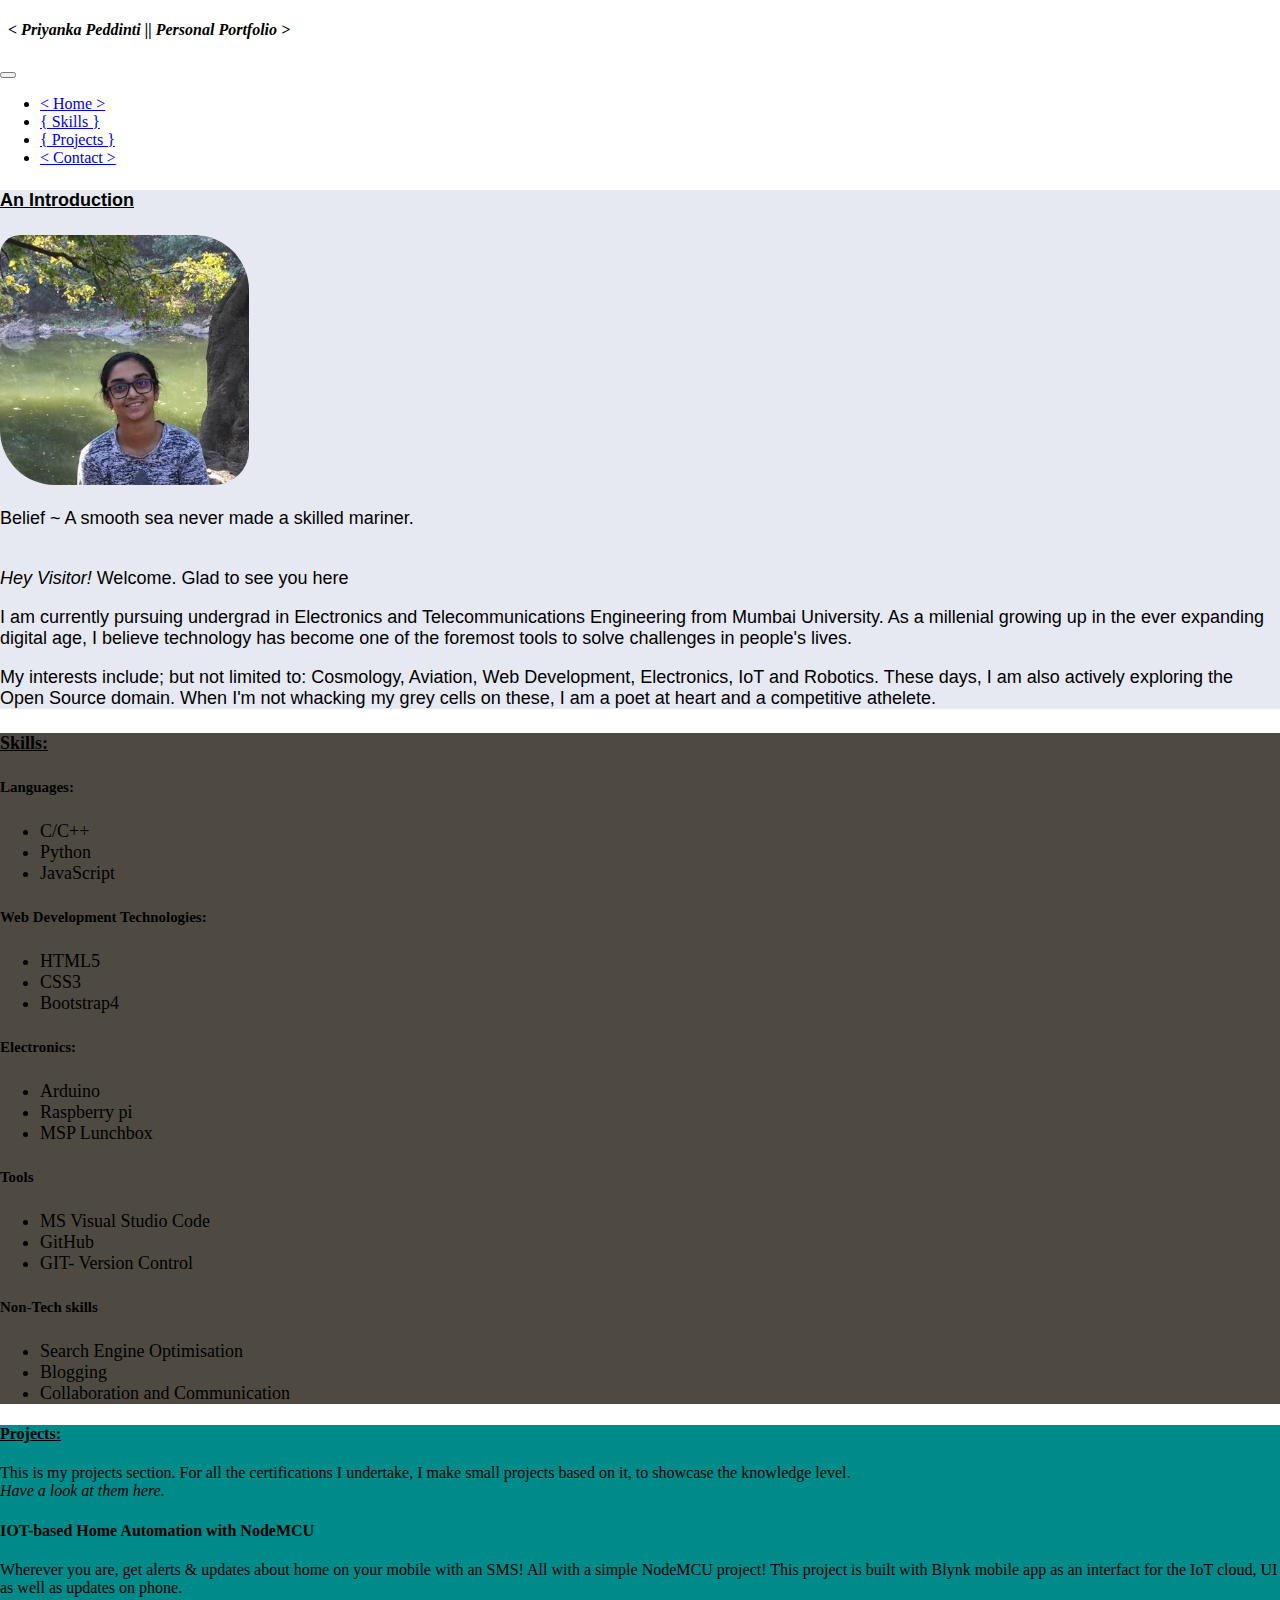
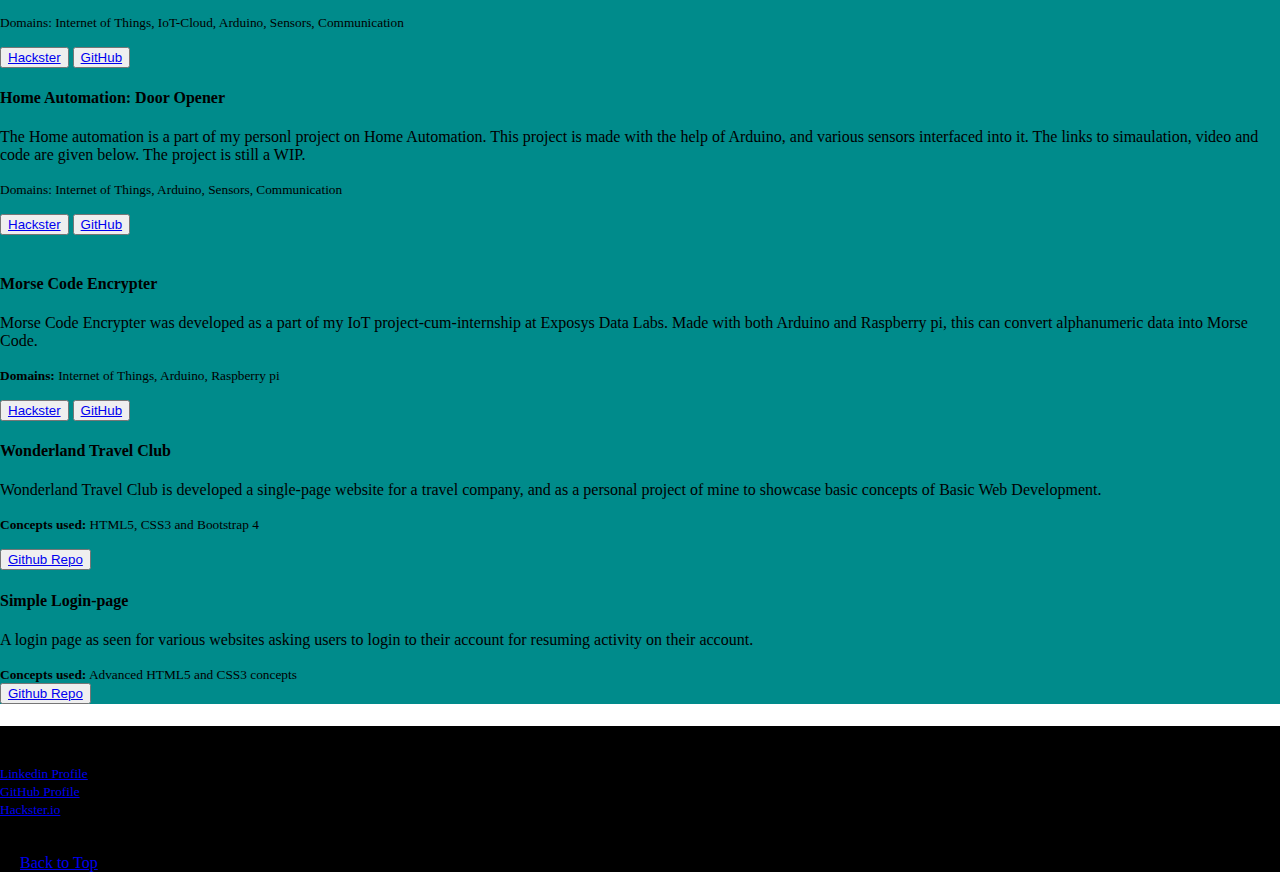
==== index.html @ e5d43625 "added node mcu project" ====
<!DOCTYPE html>
<head>

    <!--Social media icon next to title-->
    <script src="js/social-icon.js"></script>    
    <link
      rel="icon"
      href="https://img.icons8.com/officel/16/000000/hacking.png"
      type="image/icon type"
    />
    <title>Priyanka Peddinti | Website </title>
    <meta charset="utf-8">    
    <link rel="stylesheet" href="cssling.css">
    <meta name="keywords" content="priyanka peddinti, web developer, mumbai, slrtce, ece, extc">
    <meta name="viewport" content="width=device-width">    
</head>

<body>
    
    <nav class="navbar navbar-expand-lg navbar-light rounded  bg-light text-dark">

        <em><h4>  &nbsp; < Priyanka Peddinti</h7><h7> || Personal Portfolio > &nbsp; </h4></em>

        <button class="navbar-toggler" type="button" data-target="#navbar" 
        data-toggle="collapse"  aria-expanded="false" aria-label="Toggle Navigate"
        aria-controls="navbar">     
        <span class="navbar-toggler-icon"></span>  
        </button>  

        &nbsp;&nbsp;&nbsp;&nbsp;&nbsp;&nbsp;&nbsp;&nbsp;&nbsp;&nbsp;
               
        <div class="collapse navbar-collapse      text-align-center" id="navbar">
            <ul class="navbar-nav mr-auto">
                <li class="nav-item">
                    <a class="nav-link" href="#homepage">
                        < Home >
                    </a>
                </li>

                <li class="nav-item">
                    <a class="nav-link text-primary" href="#skills">
                         { Skills } 
                    </a>
                </li>

                <li class="nav-item">
                    <a class="nav-link text-primary" href="#projects">
                        { Projects }
                    </a>
                </li>

                <li class="nav-item">
                    <a class="nav-link" href="#contact">
                        <  Contact  >
                    </a>
                </li>
            </ul>
        </div>
    </nav>

    <div class="text-align-center block block-home py-3 mx-3 my-3" id="homepage">           
        <div class="row featurette">
            <div class="col-md-5 py-2 text-center">
                <p class="py-1 mx-2 my-2 px-1 ">
                    <h4><u>An Introduction</u></h4>
                </p>
                <p class="pp-photo" id="pp-photo">
                 <img id="photo" class="photo" src="image/fpgs.jpg.jpg" height="250">
                </p>
                <p><h7>Belief ~ A smooth sea never made a skilled mariner.</h7></p>
            </div>

            <div class="col-md-7 px-3 py-4">
                <p><br>
                    <em>Hey Visitor!</em> Welcome. Glad to see you here<br>
                </p>
                <p>
                    I am currently pursuing undergrad in Electronics and Telecommunications Engineering from Mumbai University. As a millenial growing up in the ever expanding digital age, I believe technology has become one of the foremost tools to solve challenges in people's lives. <br>
                </p>

                <p>
                    My interests include; but not limited to: Cosmology, Aviation, Web Development, Electronics, IoT and Robotics. These days, I am also actively exploring the Open Source domain. When I'm not whacking my grey cells on these, I am a poet at heart and a competitive athelete.  
                </p>
            </div>
        </div>
    </div>

    <div id="skills"  class="block block-skills py-3 px-3 mx-3 my-4 text-white">
       <p><h4><u>Skills:</u></h4></p>

       <div class="row featurette">
           <div class="col-md-4">
               <p><h5>Languages:</h5></p>
               <ul>
                   <li>C/C++</li>
                   <li>Python</li>
                   <li>JavaScript</li>
               </ul>
           </div>

           <div class="col-md-4">
               <p><h5>Web Development Technologies:</h5></p>
               <ul>
                   <li>HTML5</li>
                   <li>CSS3</li>
                   <li>Bootstrap4</li>
               </ul>
           </div>

           <div class="col-md-4">
               <p><h5>Electronics:</h5></p>   
               <div class="col-md-6">
                <ul>
                    <li>Arduino</li>
                    <li>Raspberry pi</li>  
                    <li>MSP Lunchbox</li>                 
                </ul>   
               </div>                         
           </div>
       </div>

       <div class="row featurette">
           <div class="col-md-4">
               <p><h5>Tools</h5></p>
               <ul>
                   <li>MS Visual Studio Code</li>
                   <li>GitHub</li>
                   <li> GIT- Version Control </li>
               </ul>
           </div>
           <div class="col-md-6">
               <p><h5>Non-Tech skills</h5></p>
               <ul>
                   <li>Search Engine Optimisation</li>
                   <li>Blogging</li>
                   <li>Collaboration and Communication</li>
               </ul>
           </div>
       </div>
    </div>

    <div id="projects" class="text-center block block-projects py-3 mx-4 my-2 text-white">
        <container class="text-left"><h4><u>Projects:</u></h4></container>
        <p class="mx-3 my-3 px-2 py-3">
            This is my projects section. For all the certifications I undertake, I make small projects based on it, to showcase the knowledge level. <br><em>Have a look at them here. </em>
        </p>

        <div class="row row-featurette mx-3">
            <!--row for projects-->

            <div class="col-md-6">
                <div class="card shadow-sm">
                    <div class="card-header text-dark"><h4 class="card-title">IOT-based Home Automation with NodeMCU </h4></div>

                    <div class="card-body">
                        <p class="card-title project-description text-dark">
                            Wherever you are, get alerts & updates about home on your mobile with an SMS! All with a simple NodeMCU project!
                            This project is built with Blynk mobile app as an interfact for the IoT cloud, UI as well as updates on phone.
                            <p><small class="text-muted text-dark">
                                Domains: Internet of Things, IoT-Cloud, Arduino, Sensors, Communication
                            </small></p>
                        </p>
                    </div>

                    <div class="card-footer">
                        <button class="btn btn-block btn-outline-primary mx-1 my-1 px-2 py-2">
                            <a href="https://www.hackster.io/smashers/iot-based-home-automation-with-nodemcu-4c3415#overview">
                                Hackster
                            </a>
                        </button>
                        <button class="btn btn-block btn-outline-secondary mx-1 my-1 px-2 py-2">
                            <a href="https://github.com/priyanka-p01/IOT-based-Home-Automation-with-NodeMCU">
                                GitHub
                            </a>
                        </button>
                    </div>
                </div>
            </div>

            <div class="col-md-6">
                <div class="card shadow-sm">
                    <div class="card-header text-dark"><h4 class="card-title">Home Automation: Door Opener</h4></div>

                    <div class="card-body">
                        <p class="card-title project-description text-primary">
                            The Home automation is a part of my personl project on Home Automation. This project is made with the help of Arduino, and various sensors interfaced into it. The links to simaulation, video and code are given below. The project is still a WIP.
                            <p><small class="text-muted text-dark">
                                Domains: Internet of Things, Arduino, Sensors, Communication
                            </small></p>
                        </p>
                    </div>

                    <div class="card-footer">
                        <button class="btn btn-block btn-outline-primary mx-1 my-1 px-2 py-2">
                            <a href="https://www.hackster.io/priyanka_p1/home-automation-smart-automated-entrance-exit-door-0d6a22">
                                Hackster
                            </a>
                        </button>
                        <button class="btn btn-block btn-outline-secondary mx-1 my-1 px-2 py-2">
                            <a href="https://github.com/priyanka-p01/home_automation-door_opener">
                                GitHub
                            </a>
                        </button>
                    </div>
                </div>
            </div>
        </div>
        <br>

        <div class="row row-featurette mx-3">
            <!--row for projects-->
            <div class="col-md-4">

                <div class="card shadow-sm">
                    <div class="card-header text-dark"><h4 class="card-title">Morse Code Encrypter</h4></div>
                    <div class="card-body">
                        <p class="card-title project-description text-primary">
                            Morse Code Encrypter was developed as a part of my IoT project-cum-internship at Exposys Data Labs. Made with both Arduino and Raspberry pi, this can convert alphanumeric data into Morse Code. 
                            <p><small class="text-muted"><b>Domains:</b> Internet of Things, Arduino, Raspberry pi</small></p>
                        </p>
                    </div>
                    <div class="card-footer">
                        <button class="btn btn-block btn-outline-primary mx-1 my-1 px-2 py-2">                            
                            <a href="https://www.hackster.io/priyanka_p1/morsecode-encoder-959c2c">Hackster</a>
                        </button>

                        <button class="btn btn-outline-secondary mx-1 my-1 px-2 py-2">
                            <a href="https://github.com/priyanka-p01/morsecode-encoder">GitHub</a>
                        </button>
                    </div>
                </div>
            </div>


            <div class="col-md-4">
                <div class="card shadow-sm">
                    <div class="card-header text-dark">
                        <h4 class="card-title">Wonderland Travel Club</h4>
                    </div>

                    <div class="card-body">
                        <p class="card-title project-description text-dark">
                            Wonderland Travel Club is developed a single-page website for a travel company, and as a personal project of mine to showcase basic concepts of Basic Web Development. <p>
                                <small class="muted-text text-secondary">
                                    <b>Concepts used:</b> HTML5, CSS3 and Bootstrap 4
                                </small>
                            </p>
                        </p>
                    </div>
                    
                    <div class="card-footer">
                        <button class="btn btn-rounded btn-outline-primary btn-block mx-1 my-1 px-2 py-2">
                            <a href="https://github.com/priyanka-p01/wonder-land-travel-club">
                                Github Repo
                            </a>
                        </button>
                    </div>
                </div>
            </div>

            <div class="col-md-4">
                <div class="card shadow-sm">

                    <div class="card-header text-dark">
                        <h4 class="card-title">Simple Login-page</h4>
                    </div>

                    <div class="card-body">
                        <p class="card-title project-description text-primary">
                            A login page as seen for various websites asking users to login to their account for resuming activity on their account.<br>
                        </p>
                        <small class="muted-text text-secondary">
                            <b>Concepts used:</b>
                            Advanced HTML5 and CSS3 concepts
                        </small>                    
                    </div>

                    <div class="card-footer">
                        <button class="btn btn-block btn-outline-primary">
                            <a href="https://github.com/priyanka-p01/LoginPage-HTML-CSS">
                                Github Repo
                            </a>
                        </button>
                    </div>
                    
                </div>
            </div>
        </div>
        
    </div>
    

    <section>

        <footer id="contact" class="footer text-white my-3 py-3">

            <p class="text-left mx-3 my-3">
                <h5><b>Contact Links:</b></h5>

                <div class="row row-featurette">
                    <div class="col-md-2 mx-3 my-3 px-2 py-2">
                        <small class="text-muted">
                            <a href="https://www.linkedin.com/in/priyanka-peddinti-85b9291a9/">Linkedin Profile</a>
                        </small>
                    </div>
                    <div class="col-md-2 mx-3 my-3 px-2 py-2">
                        <small class="text-muted">
                            <a href="https://github.com/priyanka-p01">GitHub Profile</a>
                        </small>
                    </div>
                    <div class="col-md-2 mx-3 my-3 px-2 py-2">
                        <small class="text-muted">
                            <a href="https://www.hackster.io/priyanka_p1">Hackster.io</a>
                        </small>
                    </div>
                </div>
            </p>

            <p class="text-center">
             &copy; Priyanka Peddinti, 2021 | All rights reserved.<br>            

                <svg xmlns="http://www.w3.org/2000/svg" width="16" height="16" fill="currentColor" class="bi bi-house-door" viewBox="0 0 16 16">
                <path d="M8.354 1.146a.5.5 0 0 0-.708 0l-6 6A.5.5 0 0 0 1.5 7.5v7a.5.5 0 0 0 .5.5h4.5a.5.5 0 0 0 .5-.5v-4h2v4a.5.5 0 0 0 .5.5H14a.5.5 0 0 0 .5-.5v-7a.5.5 0 0 0-.146-.354L13 5.793V2.5a.5.5 0 0 0-.5-.5h-1a.5.5 0 0 0-.5.5v1.293L8.354 1.146zM2.5 14V7.707l5.5-5.5 5.5 5.5V14H10v-4a.5.5 0 0 0-.5-.5h-3a.5.5 0 0 0-.5.5v4H2.5z"/>
                </svg>
                <a href="#home-page">Back to Top</a>
            </p>
        </footer>
    </section>
    

    <!-- CSS only -->
    <link href="https://cdn.jsdelivr.net/npm/bootstrap@5.0.2/dist/css/bootstrap.min.css" rel="stylesheet" integrity="sha384-EVSTQN3/azprG1Anm3QDgpJLIm9Nao0Yz1ztcQTwFspd3yD65VohhpuuCOmLASjC" crossorigin="anonymous">

    <!-- JavaScript Bundle with Popper -->
    <script src="https://cdn.jsdelivr.net/npm/bootstrap@5.0.2/dist/js/bootstrap.bundle.min.js" integrity="sha384-MrcW6ZMFYlzcLA8Nl+NtUVF0sA7MsXsP1UyJoMp4YLEuNSfAP+JcXn/tWtIaxVXM" crossorigin="anonymous"></script>
    

</body>

</html>
---- cssling.css ----
html,
body
{
    height: 100%;
    width: 100%;
    margin: 0 0 auto;  
     
}

.block-home
{
    background-color: #e6e9f1;
    font-family: 'Trebuchet MS', 'Lucida Sans Unicode', 'Lucida Grande', 'Lucida Sans', Arial, sans-serif;
    font-size: large;
}

.block-skills
{
    background-color: #4f4a41;
    font-family:Cambria, Cochin, Georgia, Times, 'Times New Roman', serif;
    font-size: large;
}

.block-projects
{
    background-color: #008b8b;
    font-family: Georgia, 'Times New Roman', Times, serif;
    font-size: medium;
    
}

.block-contact
{
    background-color: snow;
    color: black;
}

.footer
{
    background-color: black;
}

.photo
{
    border-radius: 20px 55px 35px;
    
}
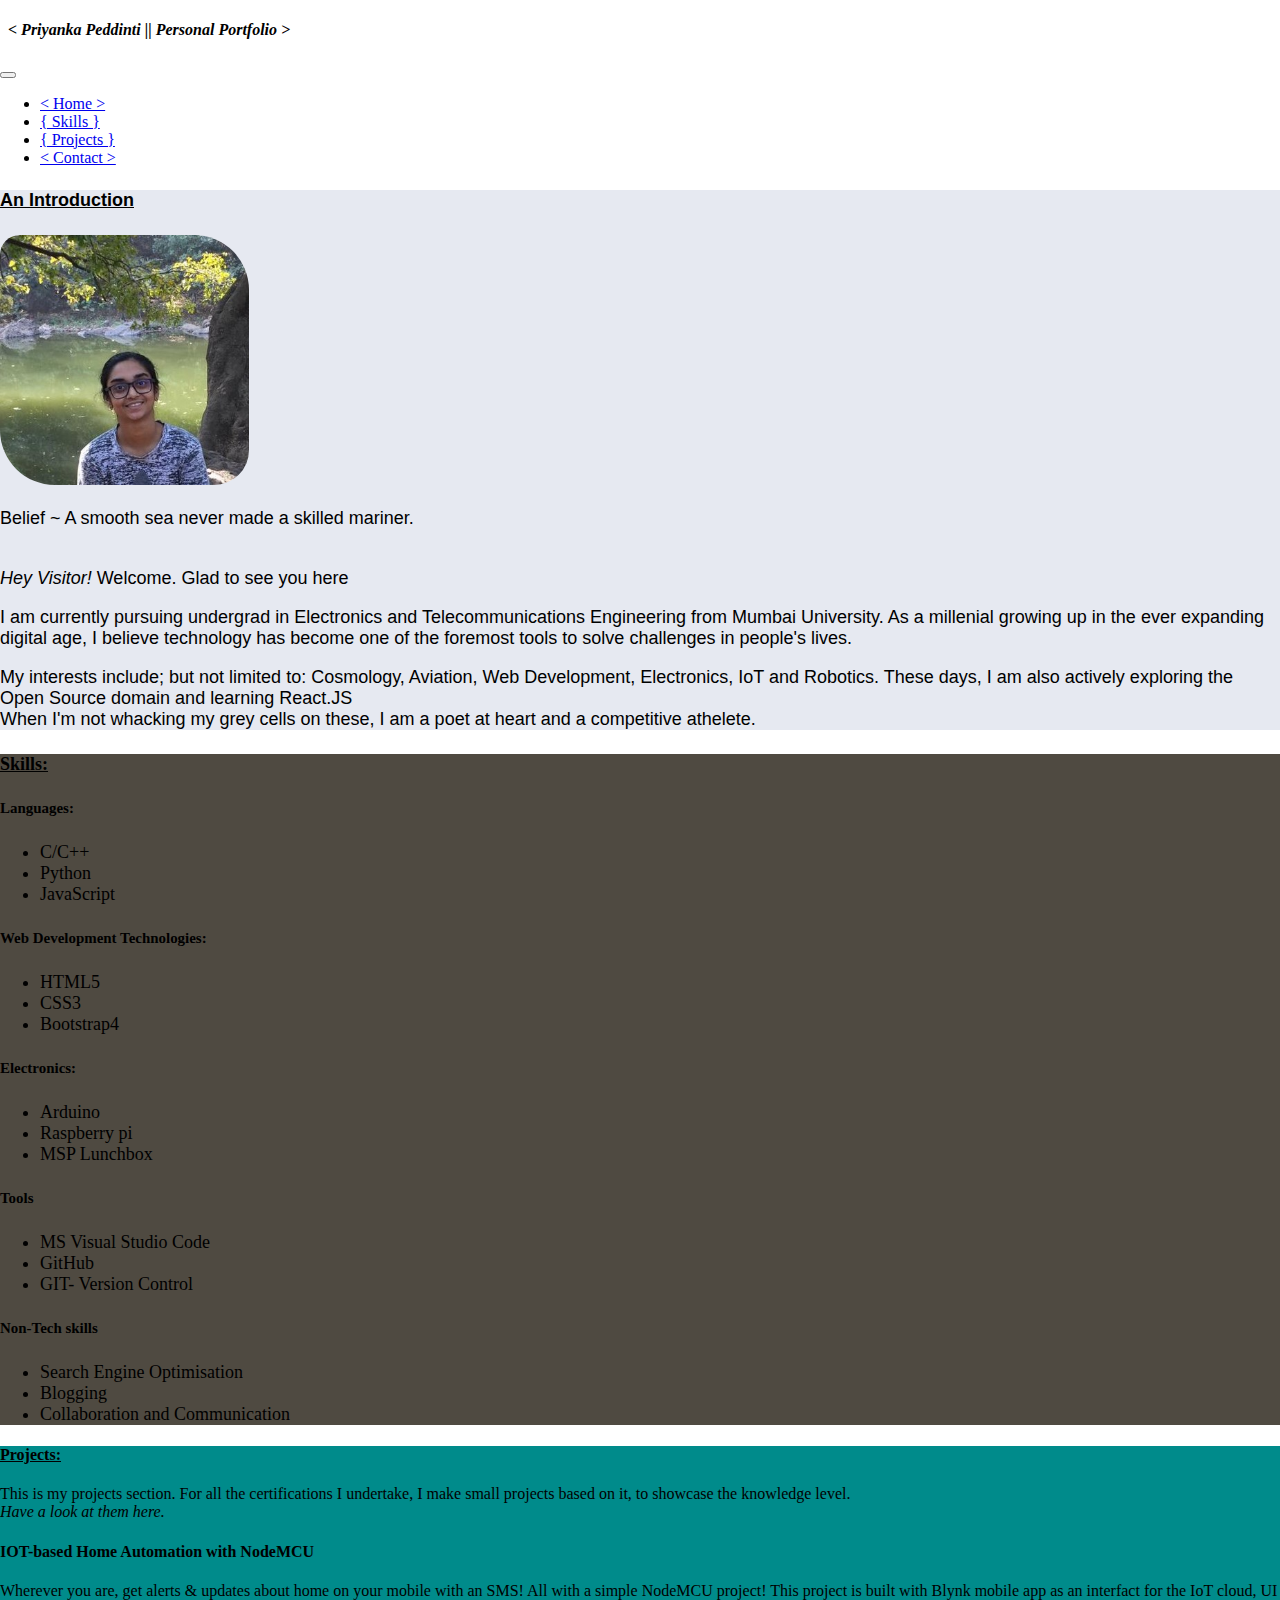
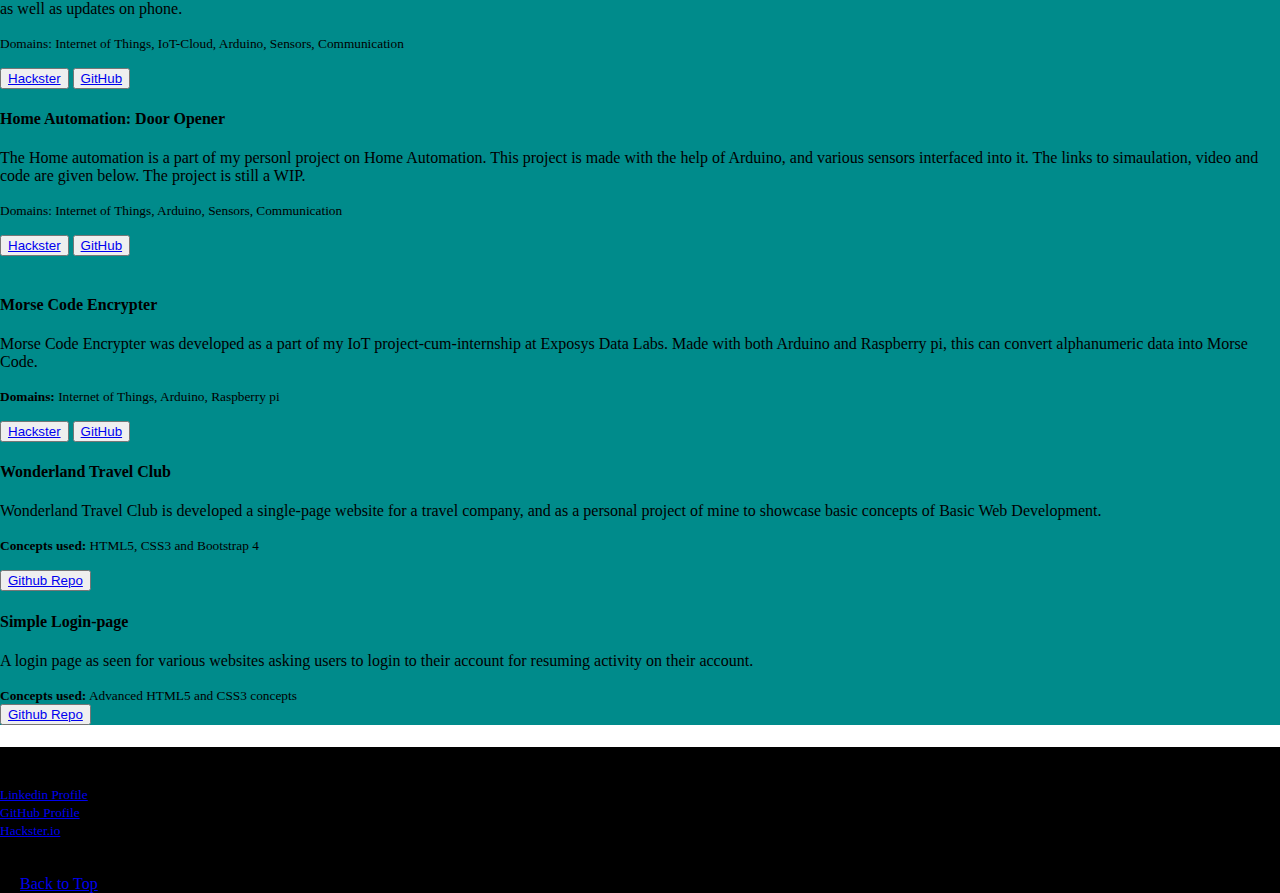
==== commit 0acfec05: "up - index.html with new skill" ====
--- a/index.html
+++ b/index.html
@@ -79,7 +79,8 @@
                 </p>
 
                 <p>
-                    My interests include; but not limited to: Cosmology, Aviation, Web Development, Electronics, IoT and Robotics. These days, I am also actively exploring the Open Source domain. When I'm not whacking my grey cells on these, I am a poet at heart and a competitive athelete.  
+                    My interests include; but not limited to: Cosmology, Aviation, Web Development, Electronics, IoT and Robotics. These days, I am also actively exploring the Open Source domain and learning React.JS<br>
+                    When I'm not whacking my grey cells on these, I am a poet at heart and a competitive athelete.  
                 </p>
             </div>
         </div>
@@ -99,12 +100,14 @@
            </div>
 
            <div class="col-md-4">
-               <p><h5>Web Development Technologies:</h5></p>
-               <ul>
-                   <li>HTML5</li>
-                   <li>CSS3</li>
-                   <li>Bootstrap4</li>
-               </ul>
+            <p><h5>Web Development Technologies:</h5></p>
+               <div class="col-md-2">
+                <ul>
+                    <li>HTML5</li>
+                    <li>CSS3</li>
+                    <li>Bootstrap4</li>
+                </ul>
+               </div>
            </div>
 
            <div class="col-md-4">
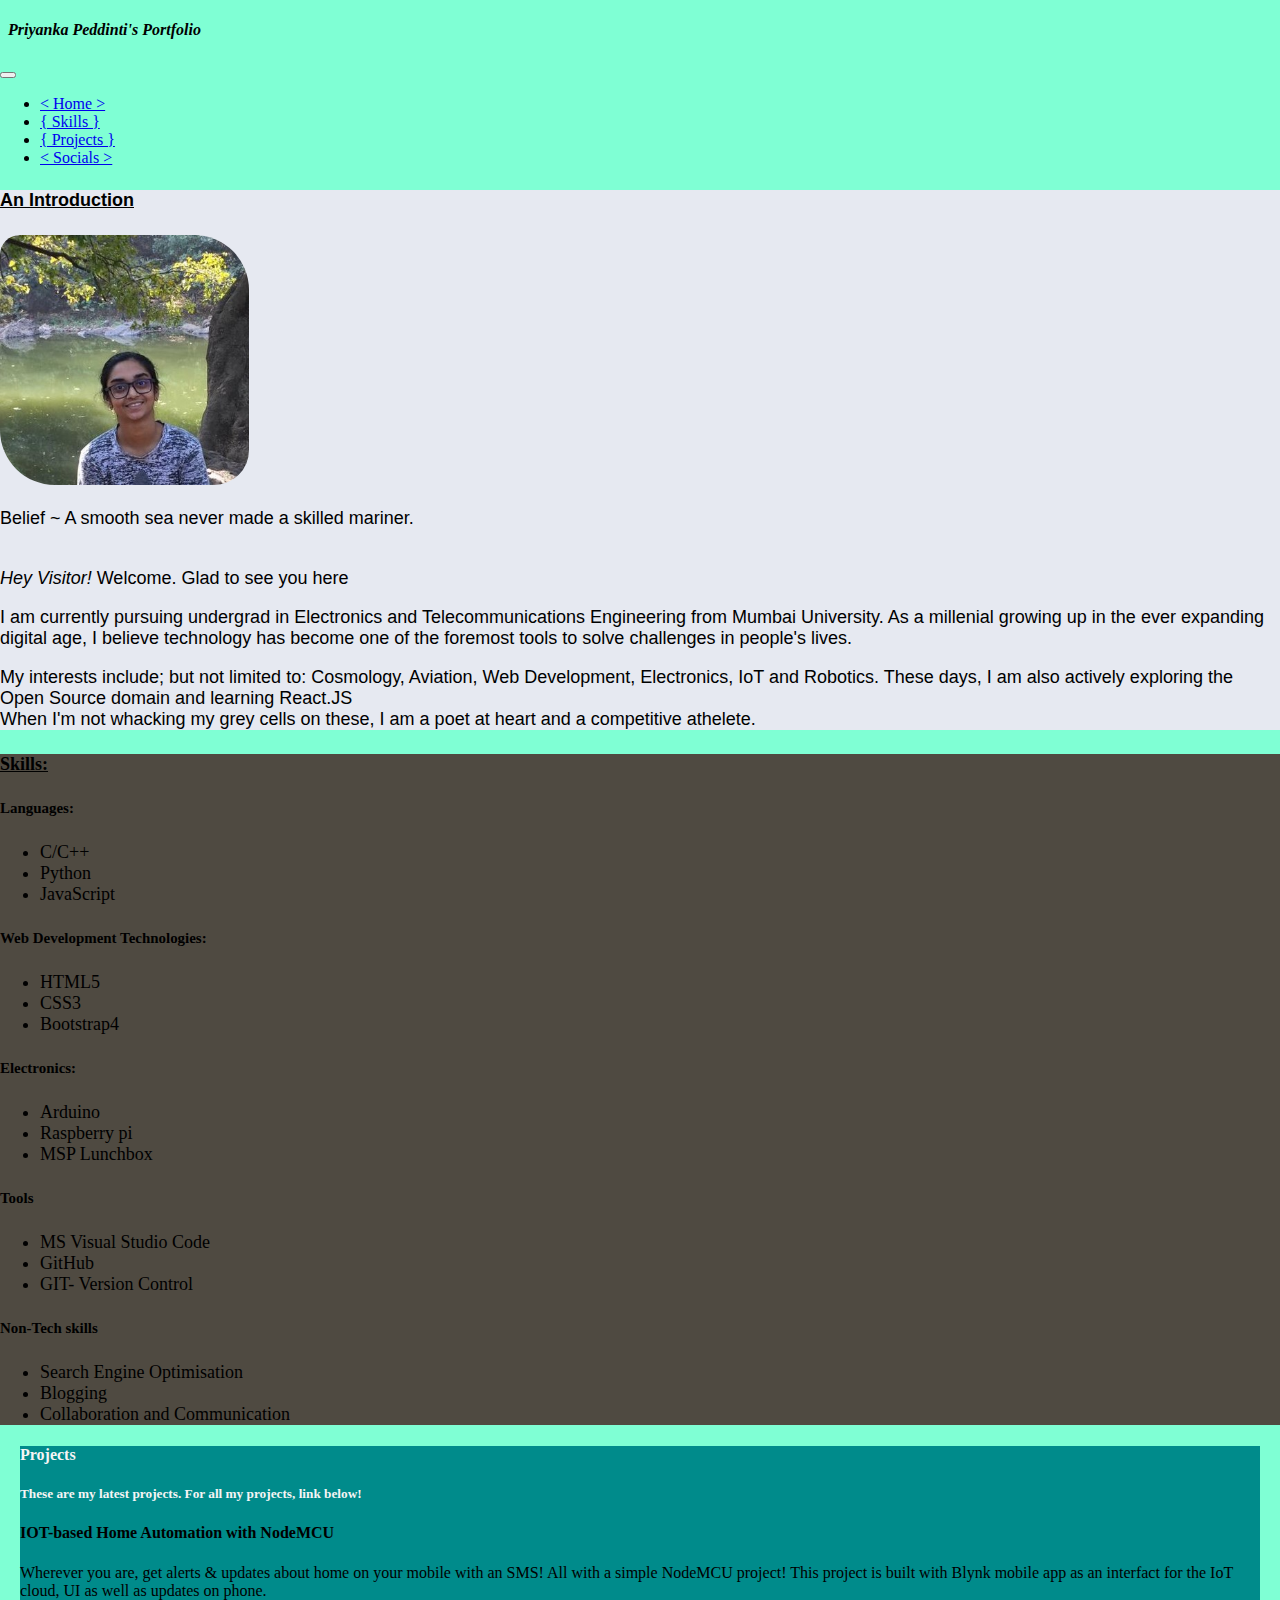
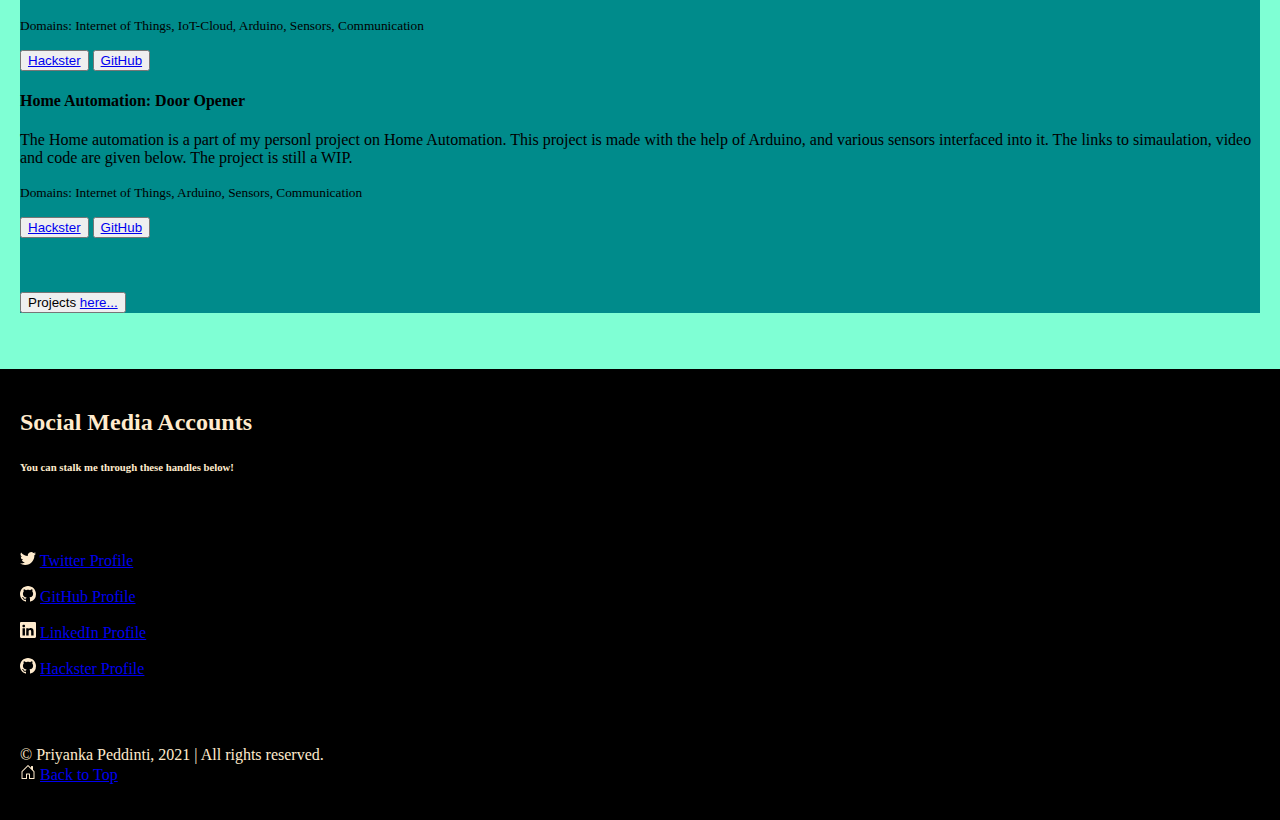
==== commit a2bbab54: "-v1.1: updated footer, linked another project html file" ====
--- a/index.html
+++ b/index.html
@@ -1,16 +1,14 @@
 <!DOCTYPE html>
 <head>
 
-    <!--Social media icon next to title-->
-    <script src="js/social-icon.js"></script>    
-    <link
-      rel="icon"
-      href="https://img.icons8.com/officel/16/000000/hacking.png"
-      type="image/icon type"
-    />
+    <!--favicon-->
+    <link rel="shortcut icon" href="public/favicon.ico" type="image/x-icon">
+    <link rel="icon" href="/public/favicon.ico" type="image/x-icon">
+
+    <!-- meta data -->
     <title>Priyanka Peddinti | Website </title>
     <meta charset="utf-8">    
-    <link rel="stylesheet" href="cssling.css">
+    <link rel="stylesheet" href="styles/cssling.css">
     <meta name="keywords" content="priyanka peddinti, web developer, mumbai, slrtce, ece, extc">
     <meta name="viewport" content="width=device-width">    
 </head>
@@ -19,7 +17,7 @@
     
     <nav class="navbar navbar-expand-lg navbar-light rounded  bg-light text-dark">
 
-        <em><h4>  &nbsp; < Priyanka Peddinti</h7><h7> || Personal Portfolio > &nbsp; </h4></em>
+        <em><h4 class="title-bar">  &nbsp; Priyanka Peddinti's Portfolio &nbsp; </h4></em>
 
         <button class="navbar-toggler" type="button" data-target="#navbar" 
         data-toggle="collapse"  aria-expanded="false" aria-label="Toggle Navigate"
@@ -44,14 +42,14 @@
                 </li>
 
                 <li class="nav-item">
-                    <a class="nav-link text-primary" href="#projects">
+                    <a class="nav-link text-primary" href="/public/projects.html" target="_blank">
                         { Projects }
                     </a>
                 </li>
 
                 <li class="nav-item">
                     <a class="nav-link" href="#contact">
-                        <  Contact  >
+                        <  Socials  >
                     </a>
                 </li>
             </ul>
@@ -140,14 +138,13 @@
                </ul>
            </div>
        </div>
-    </div>
-
-    <div id="projects" class="text-center block block-projects py-3 mx-4 my-2 text-white">
-        <container class="text-left"><h4><u>Projects:</u></h4></container>
-        <p class="mx-3 my-3 px-2 py-3">
-            This is my projects section. For all the certifications I undertake, I make small projects based on it, to showcase the knowledge level. <br><em>Have a look at them here. </em>
-        </p>
-
+    </div>  
+    
+    <div class="block-projects">
+        <div class="mx-2 my-2 mb-2 px-4 py-4 block-desc">
+            <h4>Projects</h4>
+            <h5>These are my latest projects. For all my projects, link below!</h5>
+        </div>
         <div class="row row-featurette mx-3">
             <!--row for projects-->
 
@@ -205,129 +202,81 @@
                             </a>
                         </button>
                     </div>
+                </div><br>
+            </div>
+
+            <!--all projects-->
+            <br><br>
+            <div class="row row-featurette mb-4">
+                <div class="col-md-4"></div>
+                <div class="col-md-4"></div>
+                <div class="col-md-4">
+                    <button type="button" class="text-center"> Projects
+                        <a href="./public/projects.html">here...</a>
+                    </button>
                 </div>
             </div>
         </div>
-        <br>
-
-        <div class="row row-featurette mx-3">
-            <!--row for projects-->
+    </div>
+    <br><br>
+
+        
+    <!--Footer and contact section-->
+    <section>
+
+        <footer class = "social-media-section  text-center" id="contact">
+            <h2>Social Media Accounts</h2>
+            <h6 class="text-muted">You can stalk me through these handles below!</h6>
+            <br><br>
+
+            <div class="row row-featurette">
             <div class="col-md-4">
-
-                <div class="card shadow-sm">
-                    <div class="card-header text-dark"><h4 class="card-title">Morse Code Encrypter</h4></div>
-                    <div class="card-body">
-                        <p class="card-title project-description text-primary">
-                            Morse Code Encrypter was developed as a part of my IoT project-cum-internship at Exposys Data Labs. Made with both Arduino and Raspberry pi, this can convert alphanumeric data into Morse Code. 
-                            <p><small class="text-muted"><b>Domains:</b> Internet of Things, Arduino, Raspberry pi</small></p>
-                        </p>
-                    </div>
-                    <div class="card-footer">
-                        <button class="btn btn-block btn-outline-primary mx-1 my-1 px-2 py-2">                            
-                            <a href="https://www.hackster.io/priyanka_p1/morsecode-encoder-959c2c">Hackster</a>
-                        </button>
-
-                        <button class="btn btn-outline-secondary mx-1 my-1 px-2 py-2">
-                            <a href="https://github.com/priyanka-p01/morsecode-encoder">GitHub</a>
-                        </button>
-                    </div>
-                </div>
-            </div>
-
+                <p class="twitter-profile text-center">
+                    <svg xmlns="http://www.w3.org/2000/svg" width="16" height="16" fill="currentColor"         class="bi bi-twitter" viewBox="0 0 16 16">
+                        <path d="M5.026 15c6.038 0 9.341-5.003 9.341-9.334 0-.14 0-.282-.006-.422A6.685 6.685 0 0 0 16 3.542a6.658 6.658 0 0 1-1.889.518 3.301 3.301 0 0 0 1.447-1.817 6.533 6.533 0 0 1-2.087.793A3.286 3.286 0 0 0 7.875 6.03a9.325 9.325 0 0 1-6.767-3.429 3.289 3.289 0 0 0 1.018 4.382A3.323 3.323 0 0 1 .64 6.575v.045a3.288 3.288 0 0 0 2.632 3.218 3.203 3.203 0 0 1-.865.115 3.23 3.23 0 0 1-.614-.057 3.283 3.283 0 0 0 3.067 2.277A6.588 6.588 0 0 1 .78 13.58a6.32 6.32 0 0 1-.78-.045A9.344 9.344 0 0 0 5.026 15z"/>
+                    </svg>
+                    <a href="https://twitter.com/PRI4_yan5_KA1">Twitter Profile</a>
+                </p>
+
+                <p>
+                    <svg xmlns="http://www.w3.org/2000/svg" width="16" height="16" fill="currentColor" class="bi bi-github" viewBox="0 0 16 16">
+                        <path d="M8 0C3.58 0 0 3.58 0 8c0 3.54 2.29 6.53 5.47 7.59.4.07.55-.17.55-.38 0-.19-.01-.82-.01-1.49-2.01.37-2.53-.49-2.69-.94-.09-.23-.48-.94-.82-1.13-.28-.15-.68-.52-.01-.53.63-.01 1.08.58 1.23.82.72 1.21 1.87.87 2.33.66.07-.52.28-.87.51-1.07-1.78-.2-3.64-.89-3.64-3.95 0-.87.31-1.59.82-2.15-.08-.2-.36-1.02.08-2.12 0 0 .67-.21 2.2.82.64-.18 1.32-.27 2-.27.68 0 1.36.09 2 .27 1.53-1.04 2.2-.82 2.2-.82.44 1.1.16 1.92.08 2.12.51.56.82 1.27.82 2.15 0 3.07-1.87 3.75-3.65 3.95.29.25.54.73.54 1.48 0 1.07-.01 1.93-.01 2.2 0 .21.15.46.55.38A8.012 8.012 0 0 0 16 8c0-4.42-3.58-8-8-8z"/>
+                    </svg>
+                    <a href="https://github.com/priyanka-p01">GitHub Profile</a>
+                </p>
+            </div>
 
             <div class="col-md-4">
-                <div class="card shadow-sm">
-                    <div class="card-header text-dark">
-                        <h4 class="card-title">Wonderland Travel Club</h4>
-                    </div>
-
-                    <div class="card-body">
-                        <p class="card-title project-description text-dark">
-                            Wonderland Travel Club is developed a single-page website for a travel company, and as a personal project of mine to showcase basic concepts of Basic Web Development. <p>
-                                <small class="muted-text text-secondary">
-                                    <b>Concepts used:</b> HTML5, CSS3 and Bootstrap 4
-                                </small>
-                            </p>
-                        </p>
-                    </div>
-                    
-                    <div class="card-footer">
-                        <button class="btn btn-rounded btn-outline-primary btn-block mx-1 my-1 px-2 py-2">
-                            <a href="https://github.com/priyanka-p01/wonder-land-travel-club">
-                                Github Repo
-                            </a>
-                        </button>
-                    </div>
-                </div>
-            </div>
-
-            <div class="col-md-4">
-                <div class="card shadow-sm">
-
-                    <div class="card-header text-dark">
-                        <h4 class="card-title">Simple Login-page</h4>
-                    </div>
-
-                    <div class="card-body">
-                        <p class="card-title project-description text-primary">
-                            A login page as seen for various websites asking users to login to their account for resuming activity on their account.<br>
-                        </p>
-                        <small class="muted-text text-secondary">
-                            <b>Concepts used:</b>
-                            Advanced HTML5 and CSS3 concepts
-                        </small>                    
-                    </div>
-
-                    <div class="card-footer">
-                        <button class="btn btn-block btn-outline-primary">
-                            <a href="https://github.com/priyanka-p01/LoginPage-HTML-CSS">
-                                Github Repo
-                            </a>
-                        </button>
-                    </div>
-                    
-                </div>
-            </div>
-        </div>
+                <p class="Linkedin-profile text-right">
+                    <svg xmlns="http://www.w3.org/2000/svg" width="16" height="16" fill="currentColor" class="bi bi-linkedin" viewBox="0 0 16 16">
+                        <path d="M0 1.146C0 .513.526 0 1.175 0h13.65C15.474 0 16 .513 16 1.146v13.708c0 .633-.526 1.146-1.175 1.146H1.175C.526 16 0 15.487 0 14.854V1.146zm4.943 12.248V6.169H2.542v7.225h2.401zm-1.2-8.212c.837 0 1.358-.554 1.358-1.248-.015-.709-.52-1.248-1.342-1.248-.822 0-1.359.54-1.359 1.248 0 .694.521 1.248 1.327 1.248h.016zm4.908 8.212V9.359c0-.216.016-.432.08-.586.173-.431.568-.878 1.232-.878.869 0 1.216.662 1.216 1.634v3.865h2.401V9.25c0-2.22-1.184-3.252-2.764-3.252-1.274 0-1.845.7-2.165 1.193v.025h-.016a5.54 5.54 0 0 1 .016-.025V6.169h-2.4c.03.678 0 7.225 0 7.225h2.4z"/>
+                    </svg>
+                    <a href="https://www.linkedin.com/in/priyanka-peddinti-85b9291a9/">LinkedIn Profile</a>
+                </p>
+
+                <p class="text-right">
+                    <svg xmlns="http://www.w3.org/2000/svg" width="16" height="16" fill="currentColor" class="bi bi-github" viewBox="0 0 16 16">
+                        <path d="M8 0C3.58 0 0 3.58 0 8c0 3.54 2.29 6.53 5.47 7.59.4.07.55-.17.55-.38 0-.19-.01-.82-.01-1.49-2.01.37-2.53-.49-2.69-.94-.09-.23-.48-.94-.82-1.13-.28-.15-.68-.52-.01-.53.63-.01 1.08.58 1.23.82.72 1.21 1.87.87 2.33.66.07-.52.28-.87.51-1.07-1.78-.2-3.64-.89-3.64-3.95 0-.87.31-1.59.82-2.15-.08-.2-.36-1.02.08-2.12 0 0 .67-.21 2.2.82.64-.18 1.32-.27 2-.27.68 0 1.36.09 2 .27 1.53-1.04 2.2-.82 2.2-.82.44 1.1.16 1.92.08 2.12.51.56.82 1.27.82 2.15 0 3.07-1.87 3.75-3.65 3.95.29.25.54.73.54 1.48 0 1.07-.01 1.93-.01 2.2 0 .21.15.46.55.38A8.012 8.012 0 0 0 16 8c0-4.42-3.58-8-8-8z"/>
+                    </svg>
+                    <a href="https://www.hackster.io/priyanka_p1">Hackster Profile</a>
+                </p>
+            </div>
+            </div>
+
+            <br><br>
+            <section>
+                <p class="text-center">
+                   &copy; Priyanka Peddinti, 2021 | All rights reserved.<br>            
+   
+                   <svg xmlns="http://www.w3.org/2000/svg" width="16" height="16" fill="currentColor" class="bi bi-house-door" viewBox="0 0 16 16">
+                   <path d="M8.354 1.146a.5.5 0 0 0-.708 0l-6 6A.5.5 0 0 0 1.5 7.5v7a.5.5 0 0 0 .5.5h4.5a.5.5 0 0 0 .5-.5v-4h2v4a.5.5 0 0 0 .5.5H14a.5.5 0 0 0 .5-.5v-7a.5.5 0 0 0-.146-.354L13 5.793V2.5a.5.5 0 0 0-.5-.5h-1a.5.5 0 0 0-.5.5v1.293L8.354 1.146zM2.5 14V7.707l5.5-5.5 5.5 5.5V14H10v-4a.5.5 0 0 0-.5-.5h-3a.5.5 0 0 0-.5.5v4H2.5z"/>
+                   </svg>
+                   <a href="#home-page">Back to Top</a>
+                </p>
+            </section>
+        </footer>
+
         
-    </div>
-    
-
-    <section>
-
-        <footer id="contact" class="footer text-white my-3 py-3">
-
-            <p class="text-left mx-3 my-3">
-                <h5><b>Contact Links:</b></h5>
-
-                <div class="row row-featurette">
-                    <div class="col-md-2 mx-3 my-3 px-2 py-2">
-                        <small class="text-muted">
-                            <a href="https://www.linkedin.com/in/priyanka-peddinti-85b9291a9/">Linkedin Profile</a>
-                        </small>
-                    </div>
-                    <div class="col-md-2 mx-3 my-3 px-2 py-2">
-                        <small class="text-muted">
-                            <a href="https://github.com/priyanka-p01">GitHub Profile</a>
-                        </small>
-                    </div>
-                    <div class="col-md-2 mx-3 my-3 px-2 py-2">
-                        <small class="text-muted">
-                            <a href="https://www.hackster.io/priyanka_p1">Hackster.io</a>
-                        </small>
-                    </div>
-                </div>
-            </p>
-
-            <p class="text-center">
-             &copy; Priyanka Peddinti, 2021 | All rights reserved.<br>            
-
-                <svg xmlns="http://www.w3.org/2000/svg" width="16" height="16" fill="currentColor" class="bi bi-house-door" viewBox="0 0 16 16">
-                <path d="M8.354 1.146a.5.5 0 0 0-.708 0l-6 6A.5.5 0 0 0 1.5 7.5v7a.5.5 0 0 0 .5.5h4.5a.5.5 0 0 0 .5-.5v-4h2v4a.5.5 0 0 0 .5.5H14a.5.5 0 0 0 .5-.5v-7a.5.5 0 0 0-.146-.354L13 5.793V2.5a.5.5 0 0 0-.5-.5h-1a.5.5 0 0 0-.5.5v1.293L8.354 1.146zM2.5 14V7.707l5.5-5.5 5.5 5.5V14H10v-4a.5.5 0 0 0-.5-.5h-3a.5.5 0 0 0-.5.5v4H2.5z"/>
-                </svg>
-                <a href="#home-page">Back to Top</a>
-            </p>
-        </footer>
     </section>
     
 
--- a/styles/cssling.css
+++ b/styles/cssling.css
@@ -0,0 +1,77 @@
+html,
+body
+{
+    height: 100%;
+    width: 100%;
+    margin: 0 0 auto;  
+    background-color: aquamarine;
+    z-index: 0;
+}
+
+.title-bar
+{
+    font-family: cursive;
+}
+
+.block-home
+{
+    background-color: #e6e9f1;
+    font-family: 'Trebuchet MS', 'Lucida Sans Unicode', 'Lucida Grande', 'Lucida Sans', Arial, sans-serif;
+    font-size: large;
+    z-index: 1;
+}
+
+.block-skills
+{
+    background-color: #4f4a41;
+    font-family:Cambria, Cochin, Georgia, Times, 'Times New Roman', serif;
+    font-size: large;
+    z-index: 1;
+}
+
+.block-projects
+{
+    background-color: #008b8b;
+    font-family: Georgia, 'Times New Roman', Times, serif;
+    font-size: medium;
+    z-index: 1;
+    pad: 20px;
+    margin: 20px;
+}
+
+.block-desc
+{
+    color: whitesmoke;
+}
+
+.block-contact
+{
+    background-color: snow;
+    color: black;
+    z-index: 1;
+}
+
+.social-media-section
+{
+    background-color: black;
+    color: blanchedalmond;
+    padding: 20px;
+    align-items: center;
+}
+
+.footer
+{
+    background-color: black;
+    z-index: 1;
+}
+
+.photo
+{
+    border-radius: 20px 55px 35px;
+    z-index: 1;
+    
+}
+
+
+
+
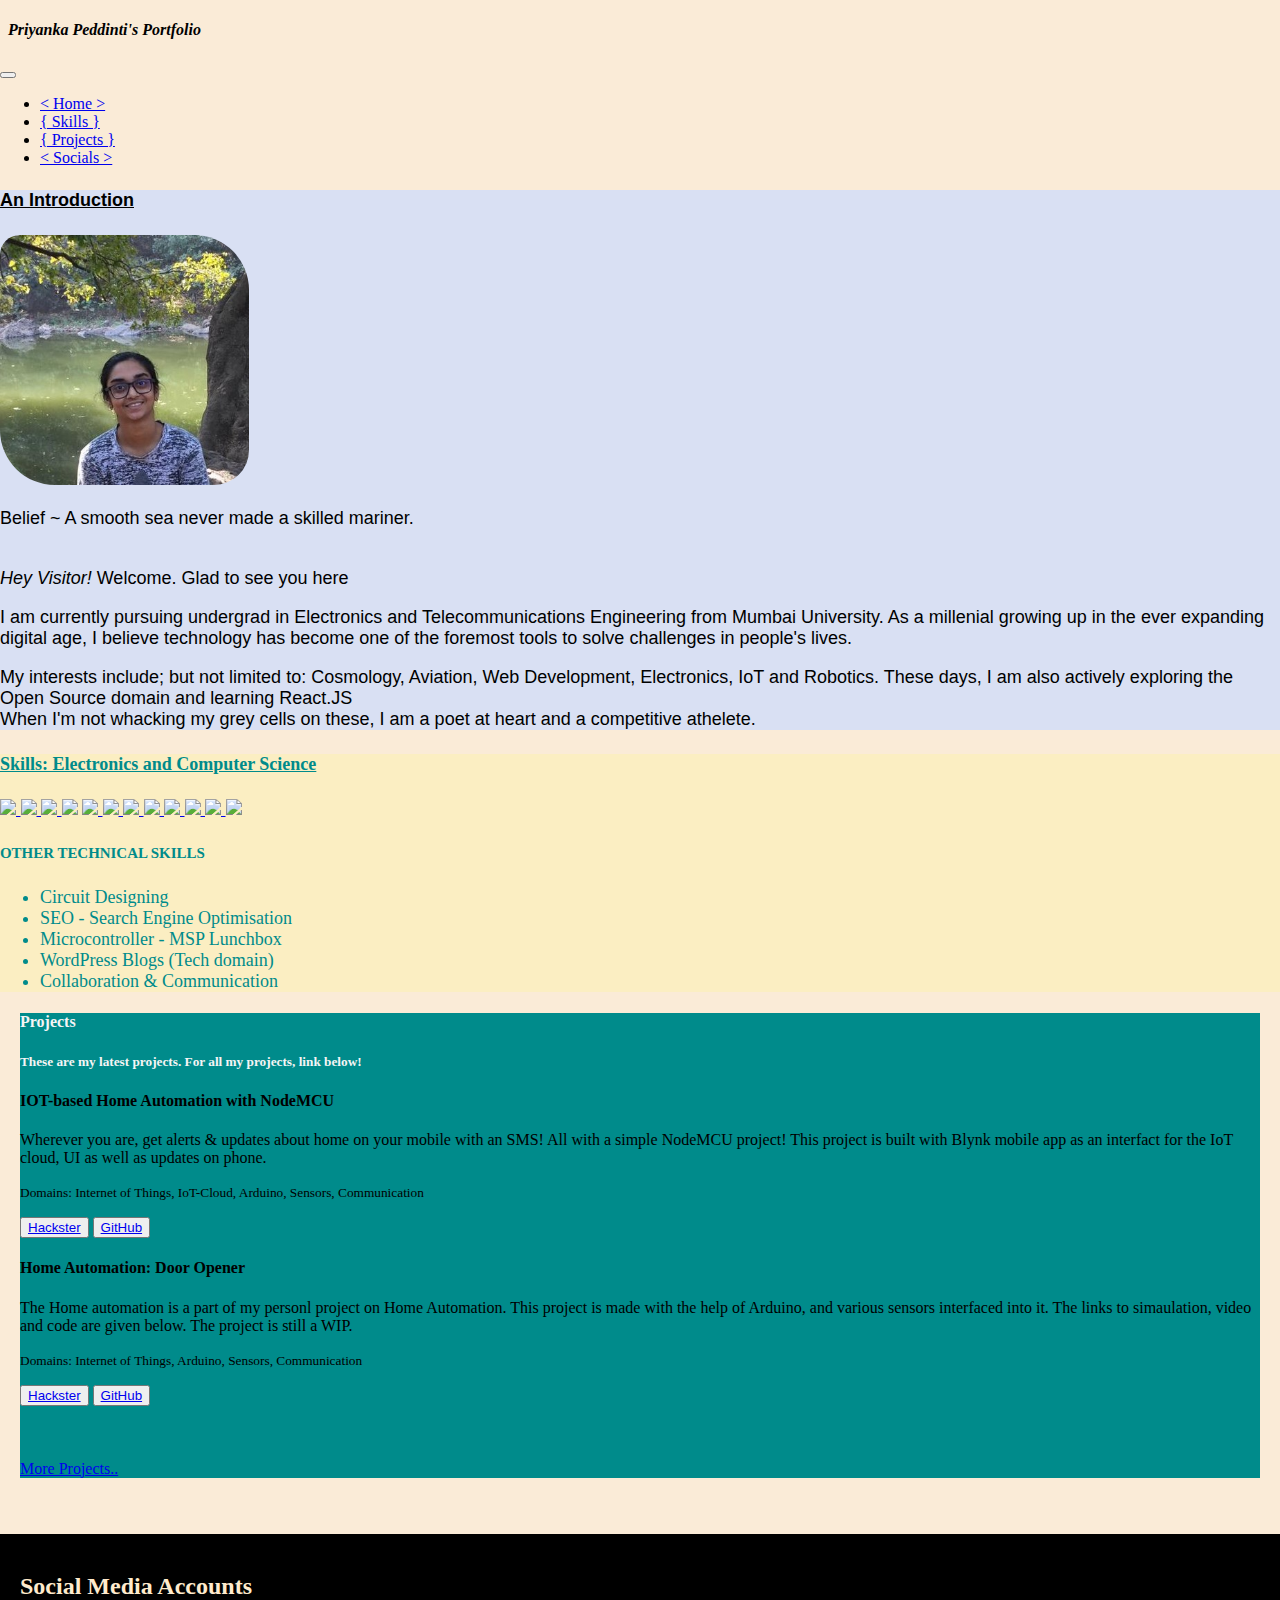
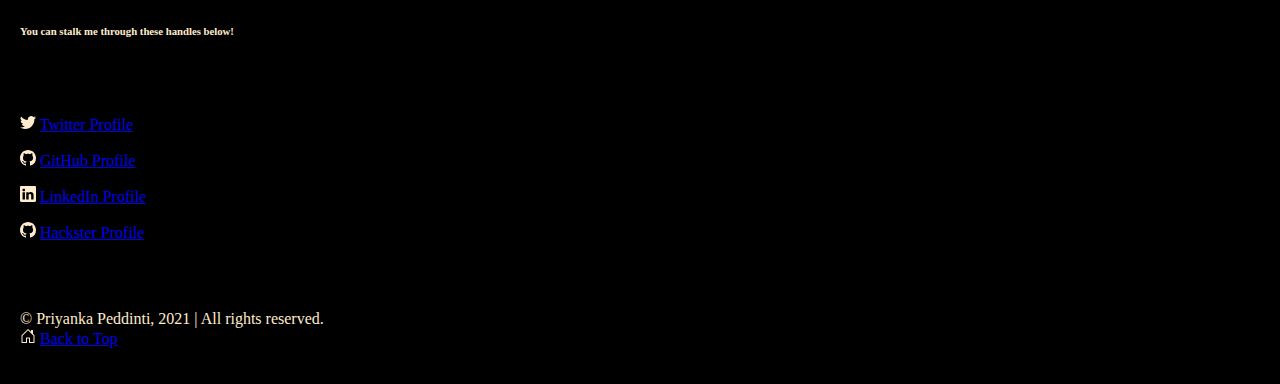
==== commit a358af35: "updated skills and background cover" ====
--- a/index.html
+++ b/index.html
@@ -27,7 +27,7 @@
 
         &nbsp;&nbsp;&nbsp;&nbsp;&nbsp;&nbsp;&nbsp;&nbsp;&nbsp;&nbsp;
                
-        <div class="collapse navbar-collapse      text-align-center" id="navbar">
+        <div class="collapse navbar-collapse text-align-center" id="navbar">
             <ul class="navbar-nav mr-auto">
                 <li class="nav-item">
                     <a class="nav-link" href="#homepage">
@@ -84,20 +84,27 @@
         </div>
     </div>
 
-    <div id="skills"  class="block block-skills py-3 px-3 mx-3 my-4 text-white">
-       <p><h4><u>Skills:</u></h4></p>
-
-       <div class="row featurette">
-           <div class="col-md-4">
-               <p><h5>Languages:</h5></p>
-               <ul>
-                   <li>C/C++</li>
-                   <li>Python</li>
-                   <li>JavaScript</li>
-               </ul>
-           </div>
-
-           <div class="col-md-4">
+    <div id="skills"  class="block block-skills py-3 px-3 mx-3 my-4 text-dark">
+       <p><h4><u>Skills: Electronics and Computer Science</u></h4></p>
+
+       <p class="skills-icons align-left">
+        <a href="https://www.arduino.cc/" target="_blank"> <img src="https://img.icons8.com/color/75/000000/arduino.png"/> </a>
+        <a href="https://www.raspberrypi.org" taregt="_blank"> <img src="https://img.icons8.com/color/75/000000/raspberry-pi.png"/> </a>
+        <a href="https://en.wikipedia.org/wiki/C_(programming_language)"> <img src="https://img.icons8.com/color/75/000000/c-programming.png"/> </a>
+        <a href="https://en.wikipedia.org/wiki/C%2B%2B"> <img src="https://img.icons8.com/color/75/c-plus-plus-logo.png"/></a>  
+        <a href="https://reactjs.org/" target="_blank"> <img src="https://img.icons8.com/color/75/000000/react-native.png"/> </a>
+        <a href="https://developer.mozilla.org/en-US/docs/Web/JavaScript" target="_blank"> <img src="https://img.icons8.com/color/75/000000/javascript.png"/> </a> 
+        <a href="https://www.w3.org/html/" target="_blank"> <img src="https://img.icons8.com/color/75/000000/html-5.png"/> </a> 
+        <a href="https://www.w3schools.com/css/" target="_blank"> <img src="https://img.icons8.com/color/75/000000/css3.png"/> </a> 
+        <a href="https://getbootstrap.com" target="_blank"> <img src="https://img.icons8.com/color/75/000000/bootstrap.png"/> </a> 
+        <a href="https://www.python.org" target="_blank"> <img src="https://img.icons8.com/color/75/000000/python.png"/> </a>    
+        <a href="https://www.java.com" target="_blank"> <img src="https://img.icons8.com/color/75/000000/java-coffee-cup-logo.png"/> </a>
+        <a href="https://github.com"> <img src="https://img.icons8.com/material-outlined/75/000000/github.png"/> </a>
+       </p>
+
+       <div class="row featurette mx-auto">
+           
+            <div class="col-md-4"> <!--
             <p><h5>Web Development Technologies:</h5></p>
                <div class="col-md-2">
                 <ul>
@@ -105,10 +112,23 @@
                     <li>CSS3</li>
                     <li>Bootstrap4</li>
                 </ul>
-               </div>
-           </div>
-
-           <div class="col-md-4">
+               </div> -->
+           </div>
+
+           <div class="col-md-4 text-dark">
+               <p><h5>OTHER TECHNICAL SKILLS</h5></p>
+               <ul>
+                   <li>Circuit Designing</li>
+                   <li>SEO - Search Engine Optimisation</li>
+                   <li>Microcontroller - MSP Lunchbox</li>
+                   <li>WordPress Blogs (Tech domain)</li>
+                   <li>Collaboration & Communication</li>
+               </ul>
+           </div>
+
+           
+           
+           <div class="col-md-4">  <!--
                <p><h5>Electronics:</h5></p>   
                <div class="col-md-6">
                 <ul>
@@ -116,10 +136,10 @@
                     <li>Raspberry pi</li>  
                     <li>MSP Lunchbox</li>                 
                 </ul>   
-               </div>                         
+               </div>    -->                     
            </div>
        </div>
-
+       <!--
        <div class="row featurette">
            <div class="col-md-4">
                <p><h5>Tools</h5></p>
@@ -137,7 +157,7 @@
                    <li>Collaboration and Communication</li>
                </ul>
            </div>
-       </div>
+       </div> -->
     </div>  
     
     <div class="block-projects">
@@ -209,12 +229,10 @@
             <br><br>
             <div class="row row-featurette mb-4">
                 <div class="col-md-4"></div>
+                <div class="col-md-4">
+                    <a href="./public/projects.html" class="btn btn-lg btn-light">More Projects..</a>
+                </div>
                 <div class="col-md-4"></div>
-                <div class="col-md-4">
-                    <button type="button" class="text-center"> Projects
-                        <a href="./public/projects.html">here...</a>
-                    </button>
-                </div>
             </div>
         </div>
     </div>
--- a/styles/cssling.css
+++ b/styles/cssling.css
@@ -4,7 +4,9 @@
     height: 100%;
     width: 100%;
     margin: 0 0 auto;  
-    background-color: aquamarine;
+    background-color: antiquewhite;
+    background-image: url(https://iprsrg.com/wp-content/uploads/2019/08/Background-Images-For-Websites-011.jpg);
+    background-size: cover;
     z-index: 0;
 }
 
@@ -15,18 +17,20 @@
 
 .block-home
 {
-    background-color: #e6e9f1;
+    background-color: #d9e0f3;
     font-family: 'Trebuchet MS', 'Lucida Sans Unicode', 'Lucida Grande', 'Lucida Sans', Arial, sans-serif;
     font-size: large;
     z-index: 1;
+    color: ;
 }
 
 .block-skills
 {
-    background-color: #4f4a41;
+    background-color: #fbeec2;
     font-family:Cambria, Cochin, Georgia, Times, 'Times New Roman', serif;
     font-size: large;
     z-index: 1;
+    color: #008b8b;
 }
 
 .block-projects
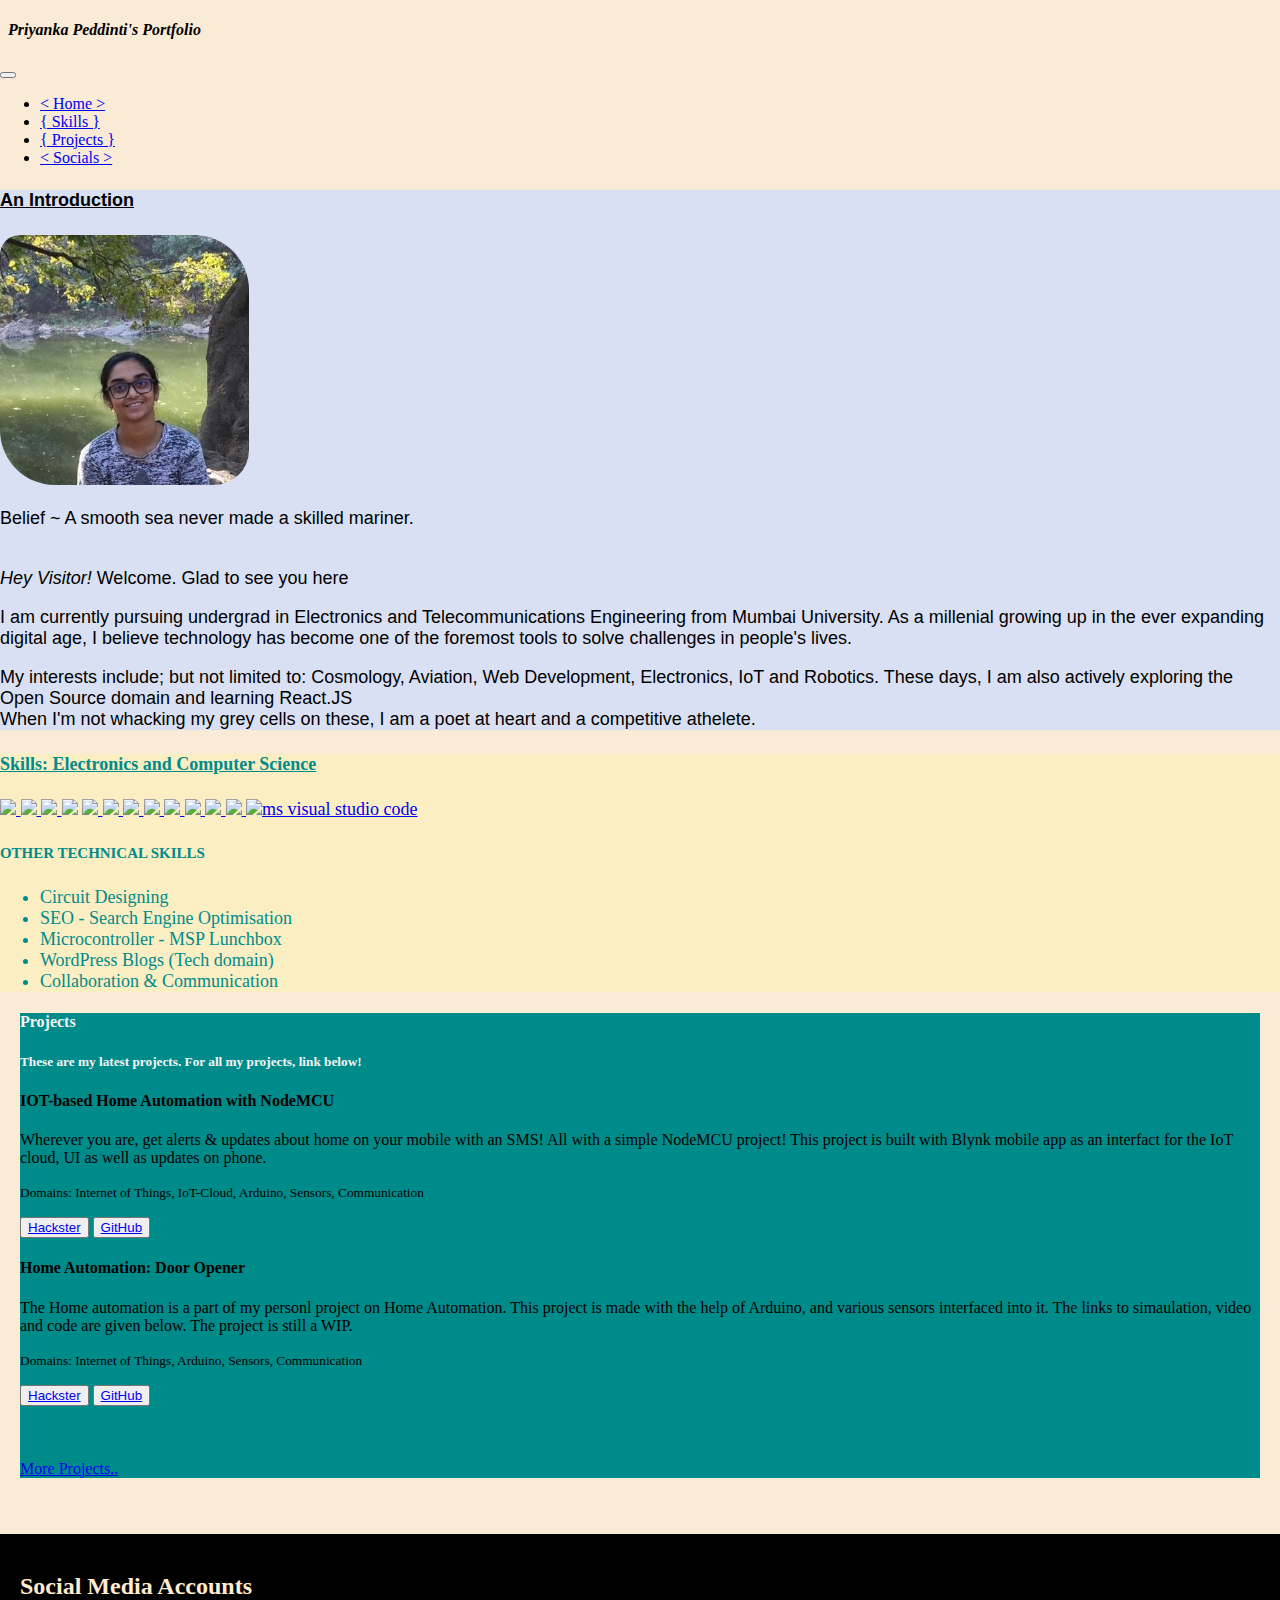
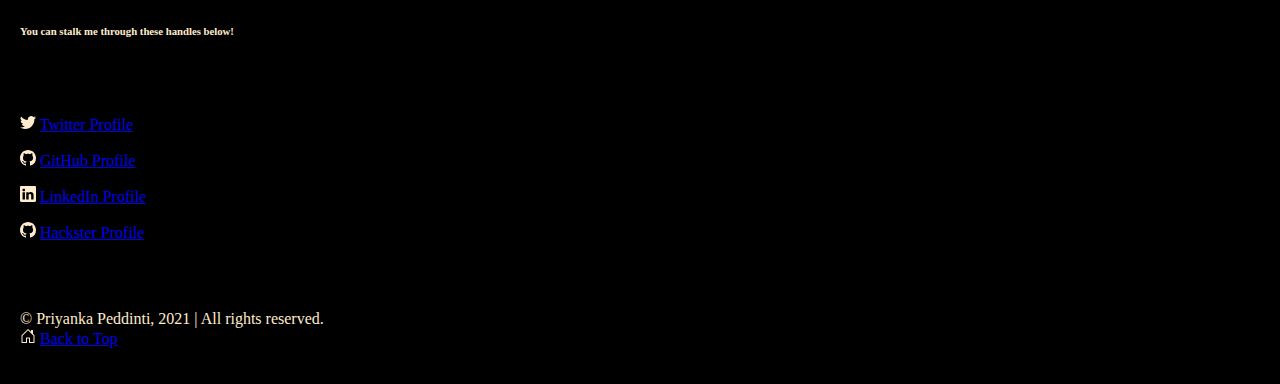
==== commit c39392ec: "updated background cover, skills" ====
--- a/index.html
+++ b/index.html
@@ -4,6 +4,9 @@
     <!--favicon-->
     <link rel="shortcut icon" href="public/favicon.ico" type="image/x-icon">
     <link rel="icon" href="/public/favicon.ico" type="image/x-icon">
+
+    <!--FONT AWESOME-->
+    <script src="https://kit.fontawesome.com/a076d05399.js" crossorigin="anonymous"></script>
 
     <!-- meta data -->
     <title>Priyanka Peddinti | Website </title>
@@ -100,6 +103,7 @@
         <a href="https://www.python.org" target="_blank"> <img src="https://img.icons8.com/color/75/000000/python.png"/> </a>    
         <a href="https://www.java.com" target="_blank"> <img src="https://img.icons8.com/color/75/000000/java-coffee-cup-logo.png"/> </a>
         <a href="https://github.com"> <img src="https://img.icons8.com/material-outlined/75/000000/github.png"/> </a>
+        <a href="https://code.visualstudio.com/"><img src="https://img.icons8.com/fluency/48/000000/visual-studio-code-2019.png" alt="ms visual studio code"></a>
        </p>
 
        <div class="row featurette mx-auto">
--- a/styles/cssling.css
+++ b/styles/cssling.css
@@ -21,7 +21,7 @@
     font-family: 'Trebuchet MS', 'Lucida Sans Unicode', 'Lucida Grande', 'Lucida Sans', Arial, sans-serif;
     font-size: large;
     z-index: 1;
-    color: ;
+    color: black;
 }
 
 .block-skills
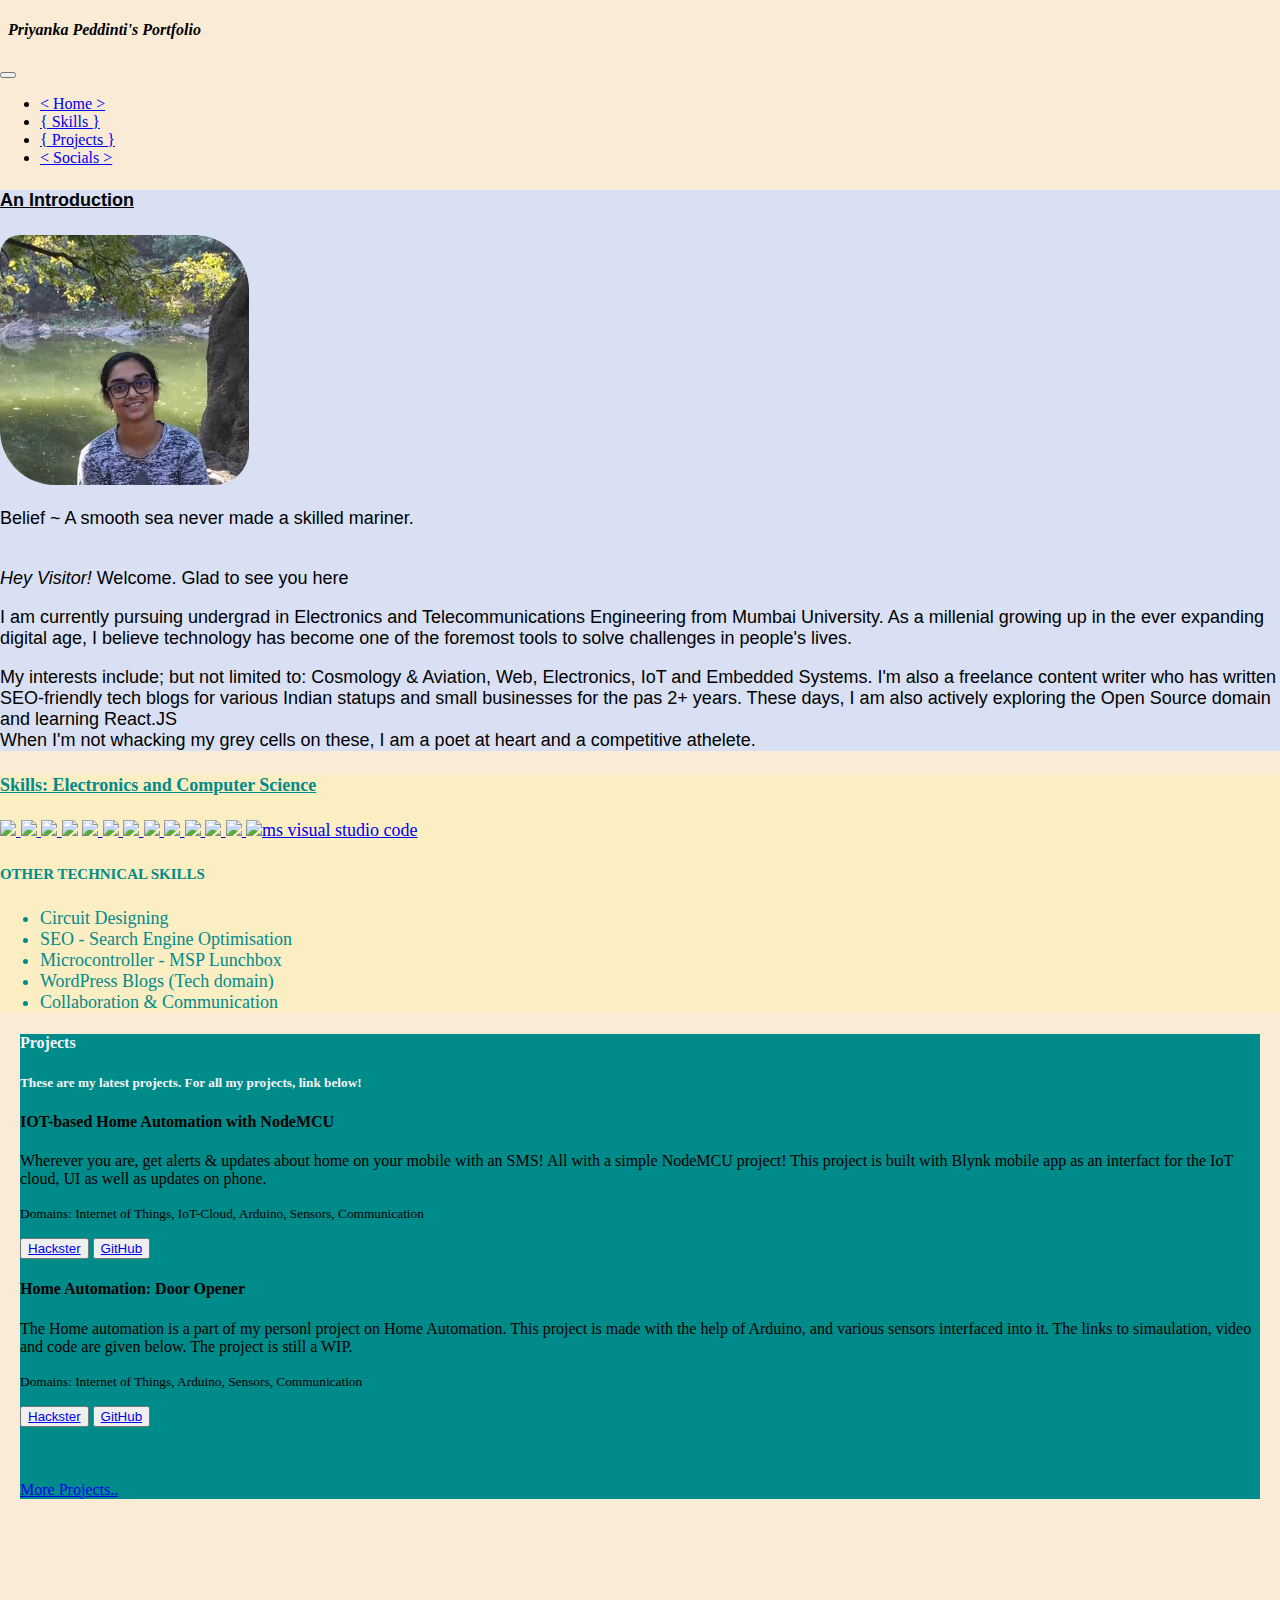
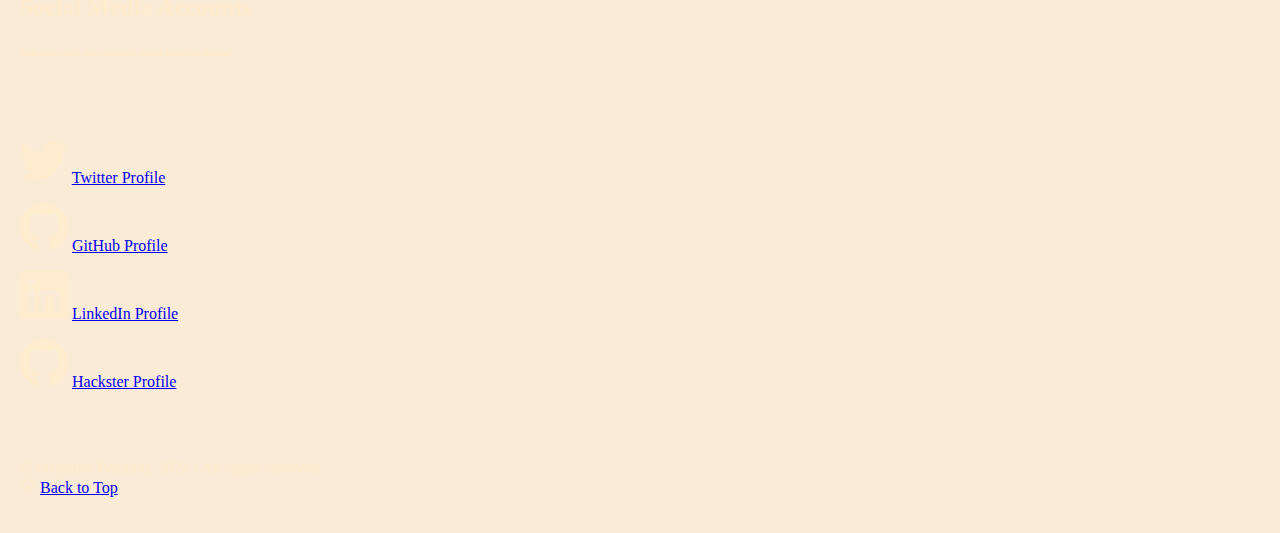
==== commit 21ab25ad: "change in home-page footer, intro" ====
--- a/index.html
+++ b/index.html
@@ -11,7 +11,7 @@
     <!-- meta data -->
     <title>Priyanka Peddinti | Website </title>
     <meta charset="utf-8">    
-    <link rel="stylesheet" href="styles/cssling.css">
+    <link rel="stylesheet" href="/styles/cssling.css">
     <meta name="keywords" content="priyanka peddinti, web developer, mumbai, slrtce, ece, extc">
     <meta name="viewport" content="width=device-width">    
 </head>
@@ -80,7 +80,7 @@
                 </p>
 
                 <p>
-                    My interests include; but not limited to: Cosmology, Aviation, Web Development, Electronics, IoT and Robotics. These days, I am also actively exploring the Open Source domain and learning React.JS<br>
+                    My interests include; but not limited to: Cosmology & Aviation, Web, Electronics, IoT and Embedded Systems. I'm also a freelance content writer who has written SEO-friendly tech blogs for various Indian statups and small businesses for the pas 2+ years. These days, I am also actively exploring the Open Source domain and learning React.JS<br>
                     When I'm not whacking my grey cells on these, I am a poet at heart and a competitive athelete.  
                 </p>
             </div>
@@ -245,8 +245,7 @@
         
     <!--Footer and contact section-->
     <section>
-
-        <footer class = "social-media-section  text-center" id="contact">
+        <footer class = "social-media-section footer text-center" id="contact">
             <h2>Social Media Accounts</h2>
             <h6 class="text-muted">You can stalk me through these handles below!</h6>
             <br><br>
@@ -254,33 +253,33 @@
             <div class="row row-featurette">
             <div class="col-md-4">
                 <p class="twitter-profile text-center">
-                    <svg xmlns="http://www.w3.org/2000/svg" width="16" height="16" fill="currentColor"         class="bi bi-twitter" viewBox="0 0 16 16">
+                    <svg xmlns="http://www.w3.org/2000/svg" width="3em" height="3em" fill="currentColor"         class="bi bi-twitter" viewBox="0 0 16 16">
                         <path d="M5.026 15c6.038 0 9.341-5.003 9.341-9.334 0-.14 0-.282-.006-.422A6.685 6.685 0 0 0 16 3.542a6.658 6.658 0 0 1-1.889.518 3.301 3.301 0 0 0 1.447-1.817 6.533 6.533 0 0 1-2.087.793A3.286 3.286 0 0 0 7.875 6.03a9.325 9.325 0 0 1-6.767-3.429 3.289 3.289 0 0 0 1.018 4.382A3.323 3.323 0 0 1 .64 6.575v.045a3.288 3.288 0 0 0 2.632 3.218 3.203 3.203 0 0 1-.865.115 3.23 3.23 0 0 1-.614-.057 3.283 3.283 0 0 0 3.067 2.277A6.588 6.588 0 0 1 .78 13.58a6.32 6.32 0 0 1-.78-.045A9.344 9.344 0 0 0 5.026 15z"/>
                     </svg>
-                    <a href="https://twitter.com/PRI4_yan5_KA1">Twitter Profile</a>
+                    <a class="btn-block btn-lg btn text-white btn-outline-secondary" href="https://twitter.com/PRI4_yan5_KA1">Twitter Profile</a>
                 </p>
 
                 <p>
-                    <svg xmlns="http://www.w3.org/2000/svg" width="16" height="16" fill="currentColor" class="bi bi-github" viewBox="0 0 16 16">
+                    <svg xmlns="http://www.w3.org/2000/svg" width="3em" height="3em" fill="currentColor" class="bi bi-github" viewBox="0 0 16 16">
                         <path d="M8 0C3.58 0 0 3.58 0 8c0 3.54 2.29 6.53 5.47 7.59.4.07.55-.17.55-.38 0-.19-.01-.82-.01-1.49-2.01.37-2.53-.49-2.69-.94-.09-.23-.48-.94-.82-1.13-.28-.15-.68-.52-.01-.53.63-.01 1.08.58 1.23.82.72 1.21 1.87.87 2.33.66.07-.52.28-.87.51-1.07-1.78-.2-3.64-.89-3.64-3.95 0-.87.31-1.59.82-2.15-.08-.2-.36-1.02.08-2.12 0 0 .67-.21 2.2.82.64-.18 1.32-.27 2-.27.68 0 1.36.09 2 .27 1.53-1.04 2.2-.82 2.2-.82.44 1.1.16 1.92.08 2.12.51.56.82 1.27.82 2.15 0 3.07-1.87 3.75-3.65 3.95.29.25.54.73.54 1.48 0 1.07-.01 1.93-.01 2.2 0 .21.15.46.55.38A8.012 8.012 0 0 0 16 8c0-4.42-3.58-8-8-8z"/>
                     </svg>
-                    <a href="https://github.com/priyanka-p01">GitHub Profile</a>
+                    <a class="btn-block btn-lg btn text-white btn-outline-secondary" href="https://github.com/priyanka-p01">GitHub Profile</a>
                 </p>
             </div>
 
             <div class="col-md-4">
                 <p class="Linkedin-profile text-right">
-                    <svg xmlns="http://www.w3.org/2000/svg" width="16" height="16" fill="currentColor" class="bi bi-linkedin" viewBox="0 0 16 16">
+                    <svg xmlns="http://www.w3.org/2000/svg" width="3em" height="3em" fill="currentColor" class="bi bi-linkedin" viewBox="0 0 16 16">
                         <path d="M0 1.146C0 .513.526 0 1.175 0h13.65C15.474 0 16 .513 16 1.146v13.708c0 .633-.526 1.146-1.175 1.146H1.175C.526 16 0 15.487 0 14.854V1.146zm4.943 12.248V6.169H2.542v7.225h2.401zm-1.2-8.212c.837 0 1.358-.554 1.358-1.248-.015-.709-.52-1.248-1.342-1.248-.822 0-1.359.54-1.359 1.248 0 .694.521 1.248 1.327 1.248h.016zm4.908 8.212V9.359c0-.216.016-.432.08-.586.173-.431.568-.878 1.232-.878.869 0 1.216.662 1.216 1.634v3.865h2.401V9.25c0-2.22-1.184-3.252-2.764-3.252-1.274 0-1.845.7-2.165 1.193v.025h-.016a5.54 5.54 0 0 1 .016-.025V6.169h-2.4c.03.678 0 7.225 0 7.225h2.4z"/>
                     </svg>
-                    <a href="https://www.linkedin.com/in/priyanka-peddinti-85b9291a9/">LinkedIn Profile</a>
+                    <a class="btn-block btn-lg btn text-white btn-outline-secondary" href="https://www.linkedin.com/in/priyanka-peddinti-85b9291a9/">LinkedIn Profile</a>
                 </p>
 
                 <p class="text-right">
-                    <svg xmlns="http://www.w3.org/2000/svg" width="16" height="16" fill="currentColor" class="bi bi-github" viewBox="0 0 16 16">
+                    <svg xmlns="http://www.w3.org/2000/svg" width="3em" height="3em" fill="currentColor" class="bi bi-github" viewBox="0 0 16 16">
                         <path d="M8 0C3.58 0 0 3.58 0 8c0 3.54 2.29 6.53 5.47 7.59.4.07.55-.17.55-.38 0-.19-.01-.82-.01-1.49-2.01.37-2.53-.49-2.69-.94-.09-.23-.48-.94-.82-1.13-.28-.15-.68-.52-.01-.53.63-.01 1.08.58 1.23.82.72 1.21 1.87.87 2.33.66.07-.52.28-.87.51-1.07-1.78-.2-3.64-.89-3.64-3.95 0-.87.31-1.59.82-2.15-.08-.2-.36-1.02.08-2.12 0 0 .67-.21 2.2.82.64-.18 1.32-.27 2-.27.68 0 1.36.09 2 .27 1.53-1.04 2.2-.82 2.2-.82.44 1.1.16 1.92.08 2.12.51.56.82 1.27.82 2.15 0 3.07-1.87 3.75-3.65 3.95.29.25.54.73.54 1.48 0 1.07-.01 1.93-.01 2.2 0 .21.15.46.55.38A8.012 8.012 0 0 0 16 8c0-4.42-3.58-8-8-8z"/>
                     </svg>
-                    <a href="https://www.hackster.io/priyanka_p1">Hackster Profile</a>
+                    <a class="btn-block btn-lg btn text-white btn-outline-secondary" href="https://www.hackster.io/priyanka_p1">Hackster Profile</a>
                 </p>
             </div>
             </div>
@@ -293,12 +292,10 @@
                    <svg xmlns="http://www.w3.org/2000/svg" width="16" height="16" fill="currentColor" class="bi bi-house-door" viewBox="0 0 16 16">
                    <path d="M8.354 1.146a.5.5 0 0 0-.708 0l-6 6A.5.5 0 0 0 1.5 7.5v7a.5.5 0 0 0 .5.5h4.5a.5.5 0 0 0 .5-.5v-4h2v4a.5.5 0 0 0 .5.5H14a.5.5 0 0 0 .5-.5v-7a.5.5 0 0 0-.146-.354L13 5.793V2.5a.5.5 0 0 0-.5-.5h-1a.5.5 0 0 0-.5.5v1.293L8.354 1.146zM2.5 14V7.707l5.5-5.5 5.5 5.5V14H10v-4a.5.5 0 0 0-.5-.5h-3a.5.5 0 0 0-.5.5v4H2.5z"/>
                    </svg>
-                   <a href="#home-page">Back to Top</a>
+                   <a class="btn-block btn-lg btn text-white" href="#home-page">Back to Top</a>
                 </p>
             </section>
-        </footer>
-
-        
+        </footer>        
     </section>
     
 
--- a/styles/cssling.css
+++ b/styles/cssling.css
@@ -65,15 +65,13 @@
 
 .footer
 {
-    background-color: black;
-    z-index: 1;
+    background-color: transparent;    
 }
 
 .photo
 {
     border-radius: 20px 55px 35px;
-    z-index: 1;
-    
+    z-index: 1;    
 }
 
 
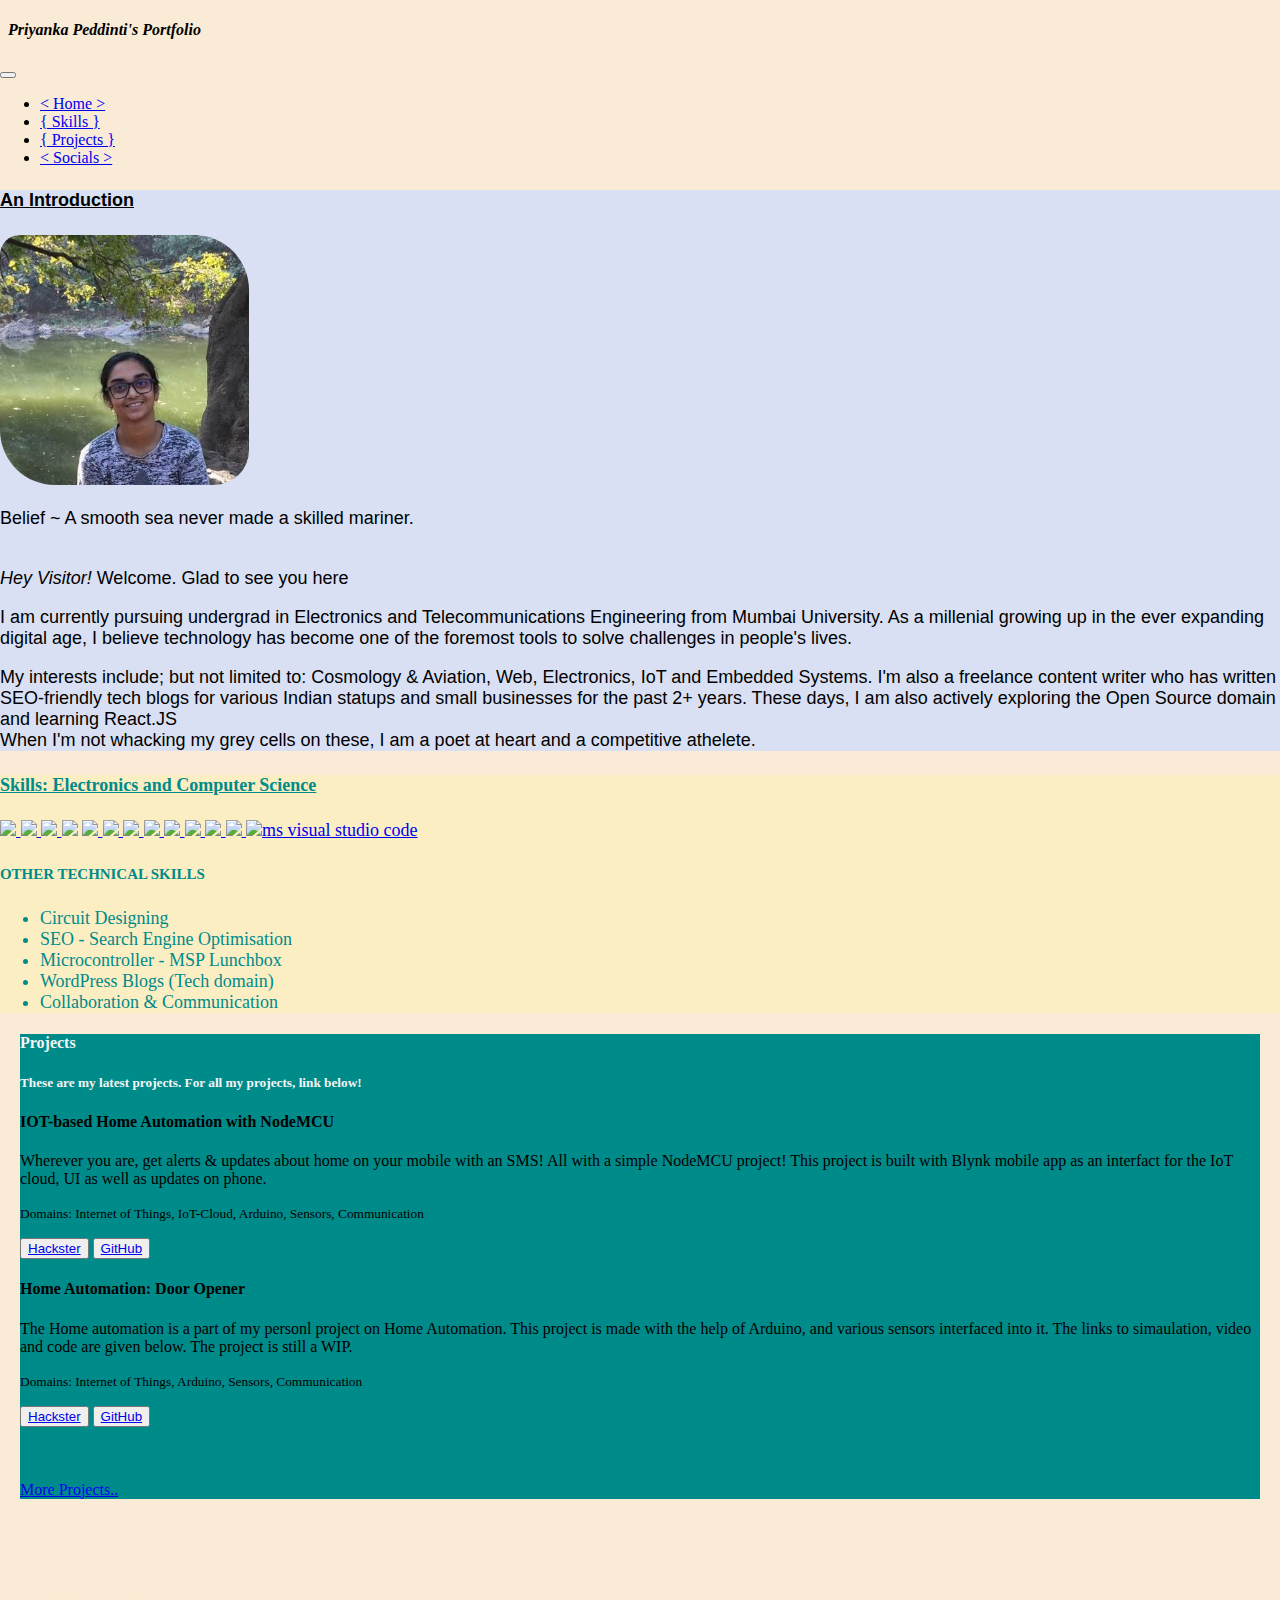
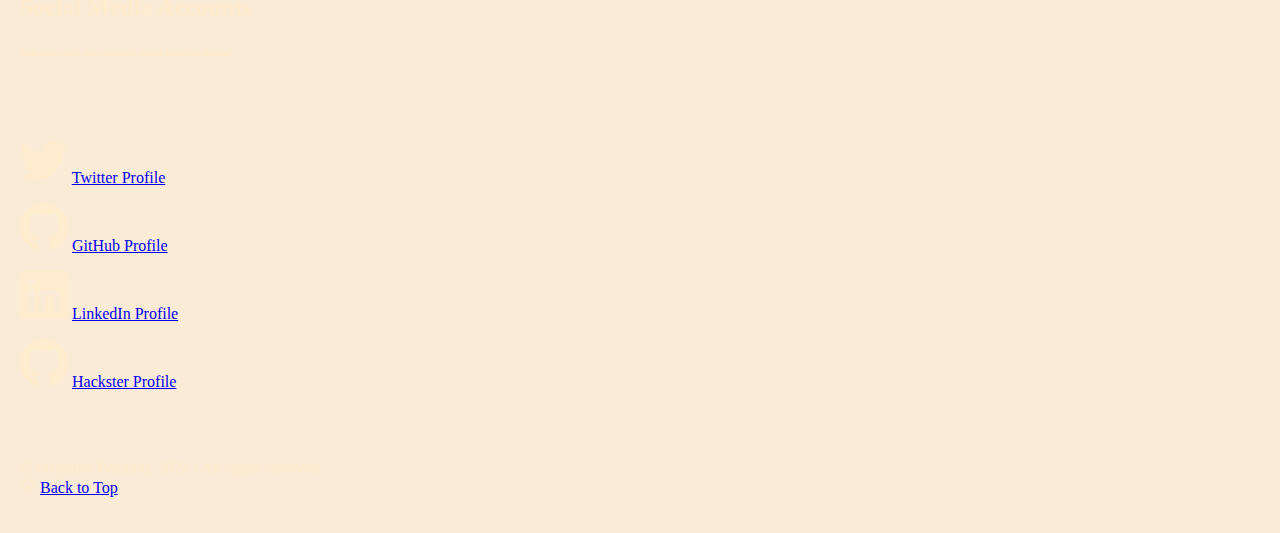
==== commit 0d8efd4d: "added momai project, spelling error corrected" ====
--- a/index.html
+++ b/index.html
@@ -80,7 +80,7 @@
                 </p>
 
                 <p>
-                    My interests include; but not limited to: Cosmology & Aviation, Web, Electronics, IoT and Embedded Systems. I'm also a freelance content writer who has written SEO-friendly tech blogs for various Indian statups and small businesses for the pas 2+ years. These days, I am also actively exploring the Open Source domain and learning React.JS<br>
+                    My interests include; but not limited to: Cosmology & Aviation, Web, Electronics, IoT and Embedded Systems. I'm also a freelance content writer who has written SEO-friendly tech blogs for various Indian statups and small businesses for the past 2+ years. These days, I am also actively exploring the Open Source domain and learning React.JS<br>
                     When I'm not whacking my grey cells on these, I am a poet at heart and a competitive athelete.  
                 </p>
             </div>
--- a/styles/cssling.css
+++ b/styles/cssling.css
@@ -7,7 +7,6 @@
     background-color: antiquewhite;
     background-image: url(https://iprsrg.com/wp-content/uploads/2019/08/Background-Images-For-Websites-011.jpg);
     background-size: cover;
-    z-index: 0;
 }
 
 .title-bar
